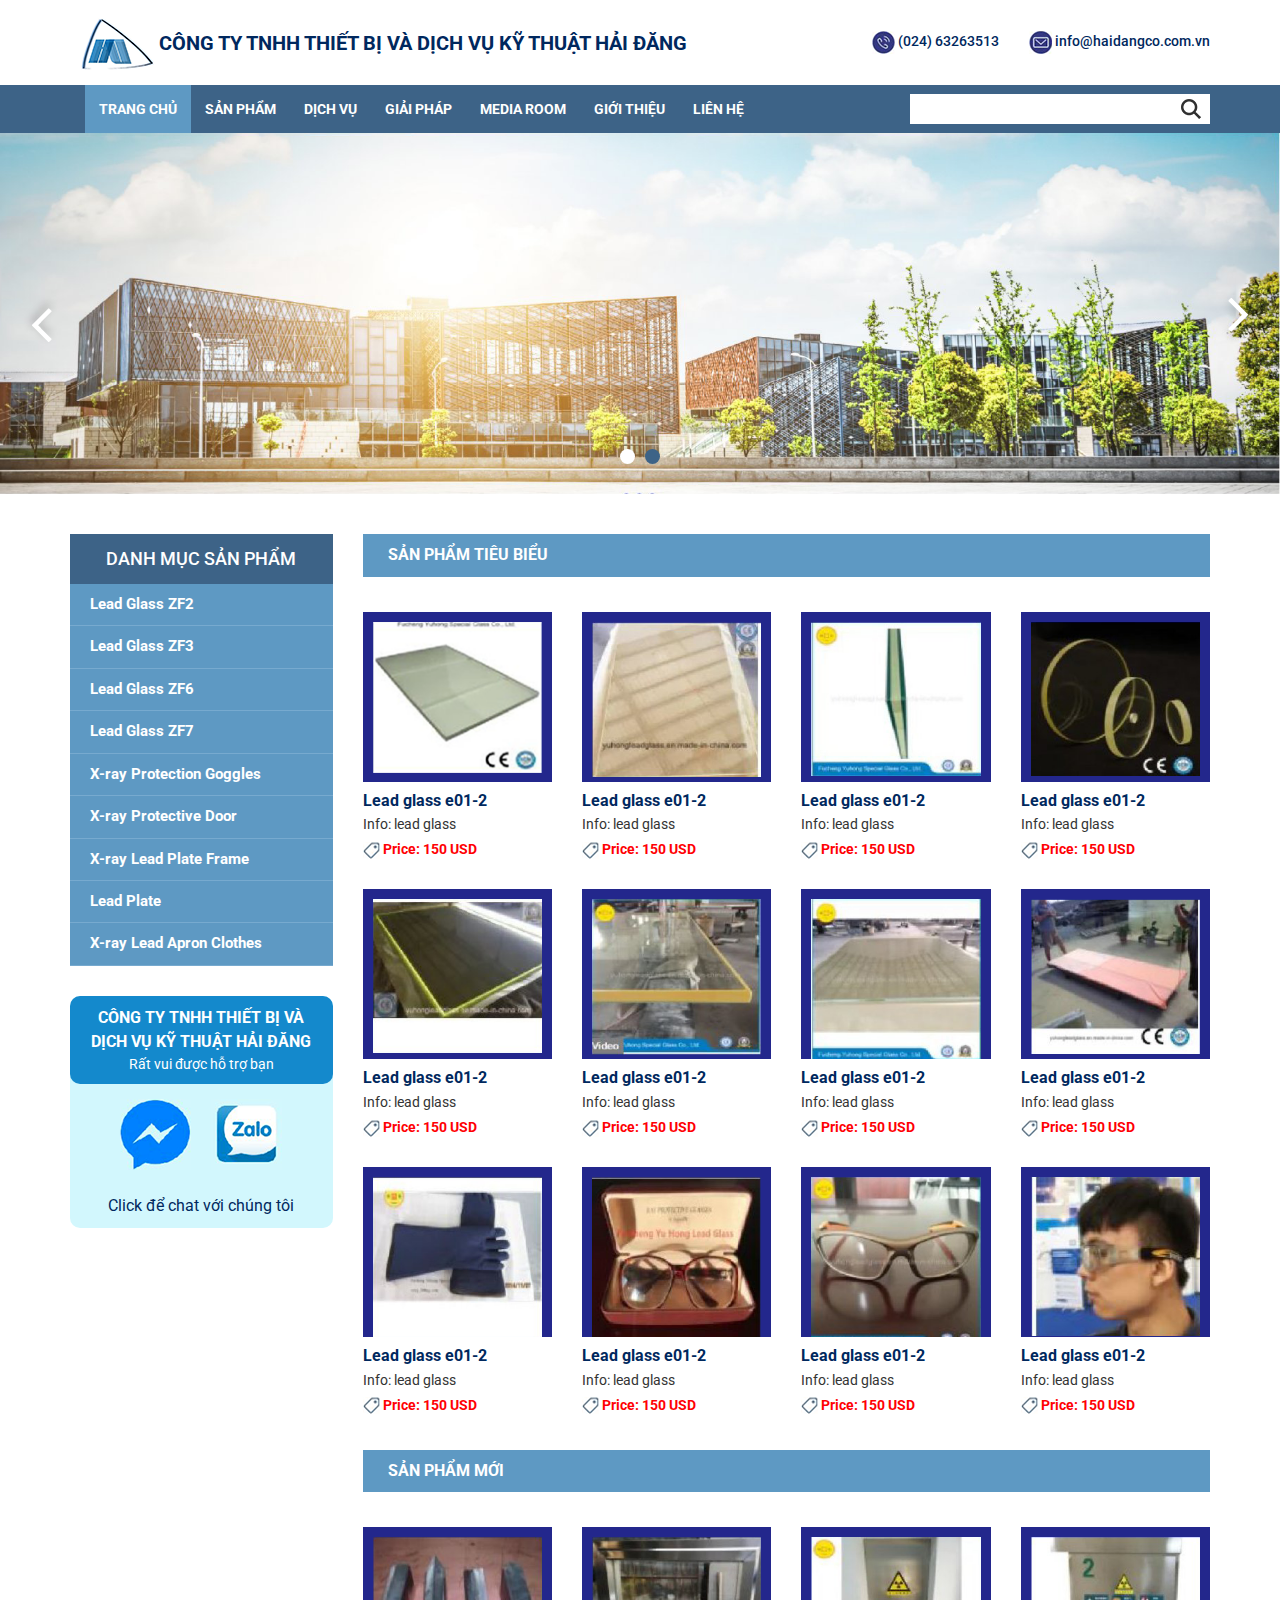
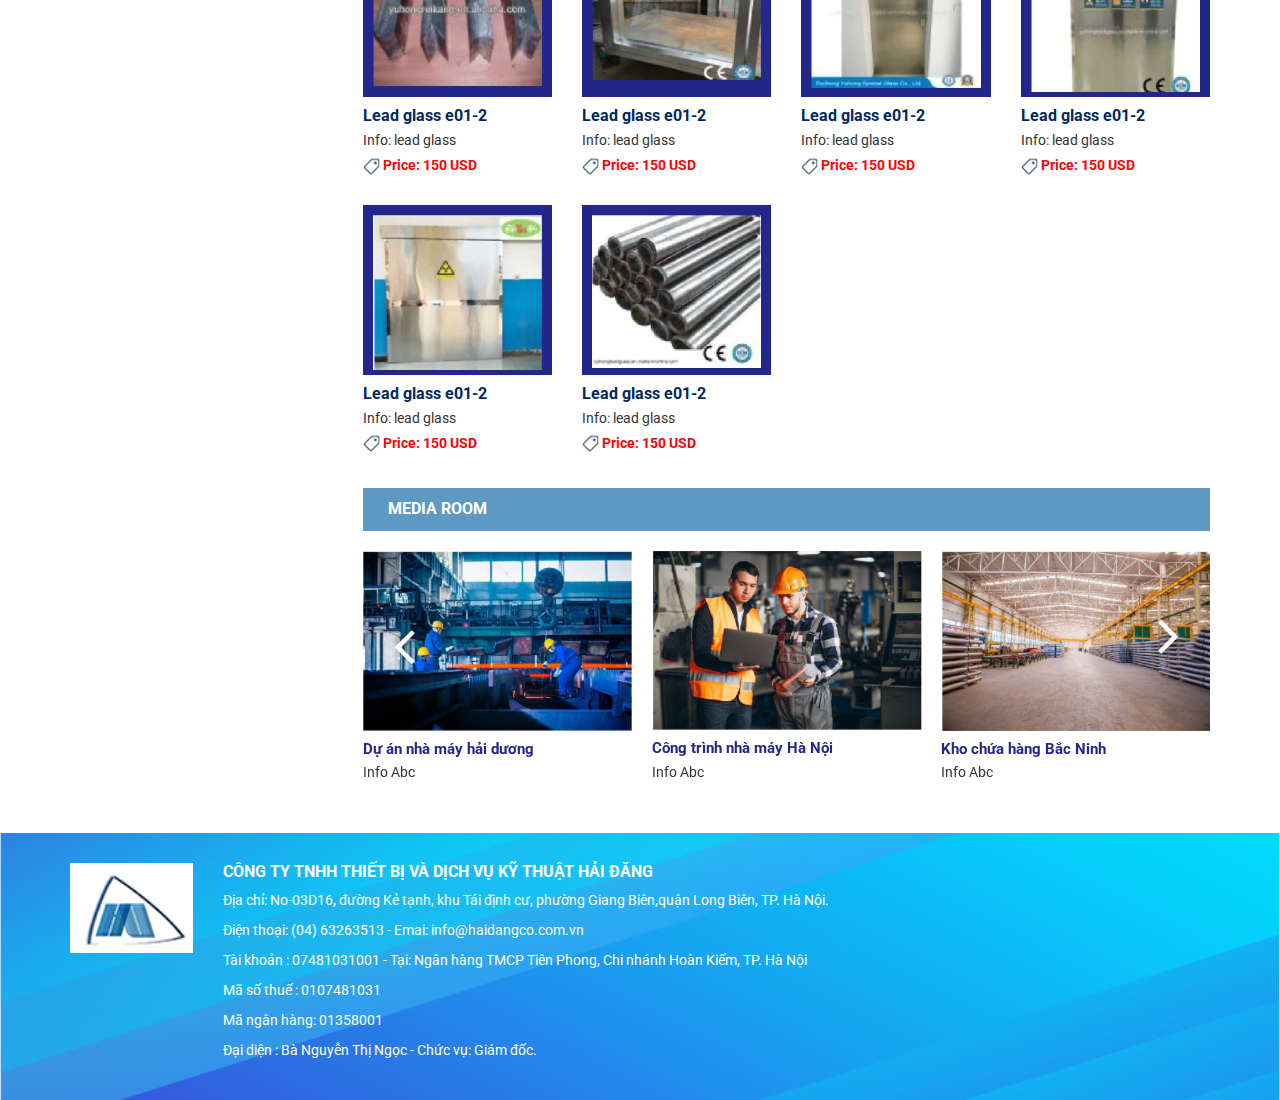
==== html HAIdang/index.html @ ae6eb59e "update" ====
﻿<!DOCTYPE html>
<html lang="en">
  <head>
    <meta charset="utf-8">
    <meta http-equiv="X-UA-Compatible" content="IE=edge">
    <meta name="viewport" content="width=device-width, initial-scale=1">
    <title>Hai dang </title>
	 <script src="js/jquery-1.11.2.min.js"></script>
    <!-- Bootstrap -->
    <link href="css/bootstrap.css" rel="stylesheet">
    <link href="https://fonts.googleapis.com/css?family=Roboto:300,400,500,700&display=swap&subset=vietnamese" rel="stylesheet">
    <link href="css/eclipse.css" rel="stylesheet">
	<link href="css/styles.css" rel="stylesheet">
    <script src="js/eclipse.js"></script>
<!-- HTML5 shim and Respond.js for IE8 support of HTML5 elements and media queries -->
    <!-- WARNING: Respond.js doesn't work if you view the page via file:// -->
    <!--[if lt IE 9]>
      <script src="https://oss.maxcdn.com/html5shiv/3.7.2/html5shiv.min.js"></script>
      <script src="https://oss.maxcdn.com/respond/1.4.2/respond.min.js"></script>
    <![endif]-->
    
  </head>
<body>
	<div class="header">
    	<div class="container">
            <div class="content_header">
                <div class="logo">
                <a href="#"><img src="images/logo.png" alt=""></a>
                <h1>Công ty TNHH thiết bị và dịch vụ kỹ thuật hải đăng</h1>
                </div>
                <div class="contact_top">
                    <div class="box_contact_top">
                        <img src="images/call.png" alt=""> (024) 63263513
                    </div>
                    <div class="box_contact_top">
                        <img src="images/email.png" alt=""> info@haidangco.com.vn
                    </div>
                </div>
            </div>
        </div>
    </div>
	<div class="main-nav">
    	<div class="container">
            <div class="content_main-nav">
                <div class="navbar-header">
                    <button type="button" class="navbar-toggle" data-toggle="collapse" data-target="#top-navbar-collapse1">
                    <span class="sr-only">Toggle navigation</span>
                    <span class="icon-bar"></span>
                    <span class="icon-bar"></span>
                    <span class="icon-bar"></span>
                  </button>
                    <div class="collapse navbar-collapse" id="top-navbar-collapse1">
                      <ul class="navbar-nav">
                        <li class="active"><a href="#">Trang chủ</a></li>
                        <li><a href="#">Sản phẩm</a></li>
                        <li><a href="#">Dịch vụ</a></li>
                        <li><a href="#">Giải pháp</a></li>
                        <li><a href="#">Media room</a></li>
                        <li><a href="#">Giới thiệu</a></li>
                        <li><a href="#">Liên hệ</a></li>
                      </ul>
    
                    </div>
                </div>
                <div class="search_box">
                    <input type="text" class="input_seach">
                    <button class="btn_search"><img src="images/search.png" alt=""></button>
                </div>
            </div>
        </div>
    </div>
    <div class="banner_top">
        <div id="eclipse8">
            <style>
                #eclipse8 .eclipse-slides {overflow: hidden; height: auto; line-height: 0;}
                #eclipse8 .eclipse-slides img {width: 100%;}
            </style>
            <div class="eclipse-slider">
                <div><img src="images/banner.png" alt=""></div>
                <div><img src="images/banner.png" alt=""></div>
            </div>
            <script>
                $('#eclipse8').eclipse({
                    adaptiveHeight: true
                });
            </script>
        </div>
    </div>
	<div class="content_body">
    	<div class="container">
        	<div class="row">
            	<div class="col-md-3 col-sm-4">
                	<div class="menu">
                    	<h3>DANH MỤC SẢN PHẨM</h3>
                        <ul>
                        	<li><a href="#">Lead Glass ZF2</a></li>
                            <li><a href="#">Lead Glass ZF3</a></li>
                            <li><a href="#">Lead Glass ZF6</a></li>
                            <li><a href="#">Lead Glass ZF7</a></li>
                            <li><a href="#">X-ray Protection Goggles</a></li>
                            <li><a href="#">X-ray Protective Door</a></li>
                            <li><a href="#">X-ray Lead Plate Frame</a></li>
                            <li><a href="#">Lead Plate</a></li>
                            <li><a href="#">X-ray Lead Apron Clothes</a></li>
                        </ul>
                    </div>
                    <div class="box_chat_support">
                    	<div class="header_chat">
                        	<h2>Công ty tnhh thiết bị và dịch vụ kỹ thuật hải đăng</h2>
                            <span>Rất vui được hỗ trợ bạn</span>
                        </div>
                        <div class="body_chat_support">
                        	<a href="#"><img src="images/mess.png" alt=""></a>
                            <a href="#"><img src="images/zalo.png" alt=""></a>
                        </div>
                        <div class="bot_chat_support">
                        	Click để chat với chúng tôi
                        </div>
                    </div>
                </div>
                <div class="col-md-9 col-sm-8">
                	<div class="list_sp">
                    	<div class="header_list">SẢN PHẨM TIÊU BIỂU</div>
                        <div class="content_list_sp">
                        	<div class="row">
                            	<div class="col-md-3 col-sm-6">
                                	<div class="box_sp">
                                        <div class="img_sp"><img src="images/img_sp.png" alt=""></div>
                                        <h3>Lead glass e01-2</h3>
                                        <p>Info: lead glass</p>
                                        <div class="price_sp"><img src="images/icon_price.png" alt=""> Price: 150 USD</div>
                                    </div>
                                </div>
                                <div class="col-md-3 col-sm-6">
                                	<div class="box_sp">
                                        <div class="img_sp"><img src="images/img_sp1.png" alt=""></div>
                                        <h3>Lead glass e01-2</h3>
                                        <p>Info: lead glass</p>
                                        <div class="price_sp"><img src="images/icon_price.png" alt=""> Price: 150 USD</div>
                                    </div>
                                </div>
                                
                                <div class="col-md-3 col-sm-6">
                                	<div class="box_sp">
                                        <div class="img_sp"><img src="images/img_sp2.png" alt=""></div>
                                        <h3>Lead glass e01-2</h3>
                                        <p>Info: lead glass</p>
                                        <div class="price_sp"><img src="images/icon_price.png" alt=""> Price: 150 USD</div>
                                    </div>
                                </div>
                                <div class="col-md-3 col-sm-6">
                                	<div class="box_sp">
                                        <div class="img_sp"><img src="images/img_sp3.png" alt=""></div>
                                        <h3>Lead glass e01-2</h3>
                                        <p>Info: lead glass</p>
                                        <div class="price_sp"><img src="images/icon_price.png" alt=""> Price: 150 USD</div>
                                    </div>
                                </div>
                                <div class="col-md-3 col-sm-6">
                                	<div class="box_sp">
                                        <div class="img_sp"><img src="images/img_sp4.png" alt=""></div>
                                        <h3>Lead glass e01-2</h3>
                                        <p>Info: lead glass</p>
                                        <div class="price_sp"><img src="images/icon_price.png" alt=""> Price: 150 USD</div>
                                    </div>
                                </div>
                                <div class="col-md-3 col-sm-6">
                                	<div class="box_sp">
                                        <div class="img_sp"><img src="images/img_sp5.png" alt=""></div>
                                        <h3>Lead glass e01-2</h3>
                                        <p>Info: lead glass</p>
                                        <div class="price_sp"><img src="images/icon_price.png" alt=""> Price: 150 USD</div>
                                    </div>
                                </div>
                                <div class="col-md-3 col-sm-6">
                                	<div class="box_sp">
                                        <div class="img_sp"><img src="images/img_sp6.png" alt=""></div>
                                        <h3>Lead glass e01-2</h3>
                                        <p>Info: lead glass</p>
                                        <div class="price_sp"><img src="images/icon_price.png" alt=""> Price: 150 USD</div>
                                    </div>
                                </div>
                                <div class="col-md-3 col-sm-6">
                                	<div class="box_sp">
                                        <div class="img_sp"><img src="images/img_sp7.png" alt=""></div>
                                        <h3>Lead glass e01-2</h3>
                                        <p>Info: lead glass</p>
                                        <div class="price_sp"><img src="images/icon_price.png" alt=""> Price: 150 USD</div>
                                    </div>
                                </div>
                                <div class="col-md-3 col-sm-6">
                                	<div class="box_sp">
                                        <div class="img_sp"><img src="images/img_sp8.png" alt=""></div>
                                        <h3>Lead glass e01-2</h3>
                                        <p>Info: lead glass</p>
                                        <div class="price_sp"><img src="images/icon_price.png" alt=""> Price: 150 USD</div>
                                    </div>
                                </div>
                                <div class="col-md-3 col-sm-6">
                                	<div class="box_sp">
                                        <div class="img_sp"><img src="images/img_sp9.png" alt=""></div>
                                        <h3>Lead glass e01-2</h3>
                                        <p>Info: lead glass</p>
                                        <div class="price_sp"><img src="images/icon_price.png" alt=""> Price: 150 USD</div>
                                    </div>
                                </div>
                                <div class="col-md-3 col-sm-6">
                                	<div class="box_sp">
                                        <div class="img_sp"><img src="images/img_sp10.png" alt=""></div>
                                        <h3>Lead glass e01-2</h3>
                                        <p>Info: lead glass</p>
                                        <div class="price_sp"><img src="images/icon_price.png" alt=""> Price: 150 USD</div>
                                    </div>
                                </div>
                                <div class="col-md-3 col-sm-6">
                                	<div class="box_sp">
                                        <div class="img_sp"><img src="images/img_sp11.png" alt=""></div>
                                        <h3>Lead glass e01-2</h3>
                                        <p>Info: lead glass</p>
                                        <div class="price_sp"><img src="images/icon_price.png" alt=""> Price: 150 USD</div>
                                    </div>
                                </div>
                            </div>
                        	
                        </div>
                    </div>
                    <div class="list_sp">
                        <div class="header_list">SẢN PHẨM MỚI</div>
                        <div class="content_list_sp">
                        	<div class="row">
                                <div class="col-md-3 col-sm-6">
                                	<div class="box_sp">
                                        <div class="img_sp"><img src="images/img_sp12.png" alt=""></div>
                                        <h3>Lead glass e01-2</h3>
                                        <p>Info: lead glass</p>
                                        <div class="price_sp"><img src="images/icon_price.png" alt=""> Price: 150 USD</div>
                                    </div>
                                </div>
                                <div class="col-md-3 col-sm-6">
                                	<div class="box_sp">
                                        <div class="img_sp"><img src="images/img_sp13.png" alt=""></div>
                                        <h3>Lead glass e01-2</h3>
                                        <p>Info: lead glass</p>
                                        <div class="price_sp"><img src="images/icon_price.png" alt=""> Price: 150 USD</div>
                                    </div>
                                </div>
                                <div class="col-md-3 col-sm-6">
                                	<div class="box_sp">
                                        <div class="img_sp"><img src="images/img_sp14.png" alt=""></div>
                                        <h3>Lead glass e01-2</h3>
                                        <p>Info: lead glass</p>
                                        <div class="price_sp"><img src="images/icon_price.png" alt=""> Price: 150 USD</div>
                                    </div>
                                </div>
                                <div class="col-md-3 col-sm-6">
                                	<div class="box_sp">
                                        <div class="img_sp"><img src="images/img_sp15.png" alt=""></div>
                                        <h3>Lead glass e01-2</h3>
                                        <p>Info: lead glass</p>
                                        <div class="price_sp"><img src="images/icon_price.png" alt=""> Price: 150 USD</div>
                                    </div>
                                </div>
                                <div class="col-md-3 col-sm-6">
                                	<div class="box_sp">
                                        <div class="img_sp"><img src="images/img_sp16.png" alt=""></div>
                                        <h3>Lead glass e01-2</h3>
                                        <p>Info: lead glass</p>
                                        <div class="price_sp"><img src="images/icon_price.png" alt=""> Price: 150 USD</div>
                                    </div>
                                </div>
                                <div class="col-md-3 col-sm-6">
                                	<div class="box_sp">
                                        <div class="img_sp"><img src="images/img_sp17.png" alt=""></div>
                                        <h3>Lead glass e01-2</h3>
                                        <p>Info: lead glass</p>
                                        <div class="price_sp"><img src="images/icon_price.png" alt=""> Price: 150 USD</div>
                                    </div>
                                </div>
                            </div>
                        	
                        </div>
                    </div>
                    <div class="media-room">
                        <div class="header_list">MEDIA ROOM</div>
                        <div class="box_slider">
                            <div id="eclipse4">
                                <div class="eclipse-slider">
                                    <div class="box_dv">
                                        <img src="images/im_services.png" alt="">
                                        <div class="txt_dv">
                                            <h3>Dự án nhà máy hải dương</h3>
                                            <p>Info Abc</p>
                                        </div>
                                    </div>
                                    <div class="box_dv">
                                        <img src="images/im_services1.png" alt="">
                                        <div class="txt_dv">
                                            <h3>Công trình nhà máy Hà Nội</h3>
                                            <p>Info Abc</p>
                                        </div>
                                    </div>
                                    <div class="box_dv">
                                        <img src="images/im_services2.png" alt="">
                                        <div class="txt_dv">
                                            <h3>Kho chứa hàng Bắc Ninh</h3>
                                            <p>Info Abc</p>
                                        </div>
                                    </div>
                                    <div class="box_dv">
                                        <img src="images/im_services1.png" alt="">
                                        <div class="txt_dv">
                                            <h3>Dự án nhà máy hải dương</h3>
                                            <p>Info Abc</p>
                                        </div>
                                    </div>
                                    <div class="box_dv">
                                        <img src="images/im_services2.png" alt="">
                                        <div class="txt_dv">
                                            <h3>Dự án nhà máy hải dương</h3>
                                            <p>Info Abc</p>
                                        </div>
                                    </div>
                                </div>
                                
                            </div>
                        </div>
                    </div>
                </div>
            </div>
        </div>
    </div>
    <div class="footer">
        <div class="container">
            <div class="content_footer">
                <a href=""><img src="images/logo.png" alt="" height="90"></a>
                <div class="txt_footer">
                    <h3>CÔNG TY TNHH THIẾT BỊ VÀ DỊCH VỤ KỸ THUẬT HẢI ĐĂNG</h3>
                    <p>Địa chỉ: No-03D16, đường Kẻ tạnh, khu Tái định cư, phường Giang Biên,quận Long Biên, TP. Hà Nội.</p>
                    <p>Điện thoại: (04) 63263513 - Emai: info@haidangco.com.vn</p>
                    <p>Tài khoản : 07481031001 - Tại: Ngân hàng TMCP Tiên Phong, Chi nhánh Hoàn Kiếm, TP. Hà Nội</p>
                    <p>Mã số thuế : 0107481031</p>
                    <p>Mã ngân hàng: 01358001</p>
                    <p>Đại diện : Bà Nguyễn Thị Ngọc - Chức vụ: Giám đốc.</p>
                </div>
            </div>
        </div>
    </div>
    
<!-- jQuery (necessary for Bootstrap's JavaScript plugins) -->

<!-- Include all compiled plugins (below), or include individual files as needed -->
<script src="js/bootstrap.min.js"></script>
<script src="js/writerJS.js"></script>

</body>
</html>
---- html HAIdang/css/eclipse.css ----
@charset "utf-8";

.eclipse-wrapper {position: relative;}
.eclipse-wrapper button {border: none; -webkit-appearance: none; appearance: none; cursor: pointer;}

.eclipse-hide {display: none !important;}

.eclipse-slider {transition: all 500ms;}
.eclipse-slides { z-index: 1;}
.eclipse-slides img {max-width: 100%;}
.eclipse-active {z-index: 10;}

.eclipse-clone {z-index: 0 !important;}

.eclipse-arrow {display: block; position: absolute; top: 50%; z-index: 11; width: 21px; height: 35px; margin: -18px 0 0; background: url(images/arrow.png) 0 0 no-repeat; text-indent: -9999px; border: none; -webkit-appearance: none; appearance: none; cursor: pointer;}
.eclipse-arrow.eclipse-prev {left: 20px; transform: rotate(180deg);}
.eclipse-arrow.eclipse-next {right: 20px;}

.eclipse-controls {position: absolute; left: 50%; bottom: 30px; z-index: 11; line-height: 0; transform: translateX(-50%);}

.eclipse-paging {float: left;}
.eclipse-paging-button {width: 15px; height: 15px; margin: 0 0 0 10px; background: #3d6387; border-radius: 50%; text-indent: -9999em;}
.eclipse-paging-button:first-child {margin-left: 0;}
.eclipse-paging-active {background: #fff;}

.eclipse-auto-play {display: block; float: left; width: 25px; height: 25px; margin: 0 0 0 10px; background: url(images/play.png) 0 0 no-repeat; text-indent: -9999em;}
.eclipse-auto-stop {display: block; float: left; width: 25px; height: 25px; margin: 0 0 0 10px; background: url(images/stop.png) 0 0 no-repeat; text-indent: -9999em;}
---- html HAIdang/css/styles.css ----
ul{
	padding:0;
}
body{
	font-size:14px;
	font-family: 'Roboto', sans-serif;
}
img{
	max-width: 100%;
}
.container{
	position:relative;
	
}
.main-nav{
	background:#3d6387;
}
.header{
	padding:10px 0;
}
.content_header{
	display:flex;
	justify-content:space-between;
}
.logo{
	display:flex;
	justify-content:flex-start;
	align-items:center;
}
.logo h1{
	margin:0;
	color:#00285e;
	font-size:20px;
	text-transform:uppercase;
	font-weight:700;
}
.contact_top{
	display:flex;
	justify-content:flex-end;
	align-items:center;
}
.box_contact_top{
	margin-left:30px;
	font-weight:500;
	color:#00285e;
}
.main-nav li{
	list-style:none;
}
.main-nav li a,.main-nav li a:hover{
	padding:14px;
	color:#fff;
	display:block;
	font-weight:bold;
	font-size:14px;
	text-transform:uppercase;
	text-decoration:none;
}
.main-nav li.active a{
	background-color:#5e99c3;
}
.content_main-nav{
	display:flex;
	justify-content:space-between;
	align-items:center;
	position:relative;
}
.search_box{
	position:relative;
}
.input_seach{
	border:none;
	width:300px;
	height:30px;
}
.btn_search{
	border:none;
	background:none;
	position:absolute;
	right:3px;
	top:3px;
}
.content_body{
	margin-top:40px;
}
.menu h3{
	margin:0;
	height:50px;
	text-align:center;
	background-color:#3d6387;
	color:#fff;
	font-size:18px;
	line-height:50px;
}
.menu{
	background-color:#5e99c3;
}
.menu li{
	list-style:none;
}
.menu li a{
	padding:10px;
	border-bottom:1px solid #77aacf;
	display:block;
	color:#fff;
	font-weight:bold;
	font-size:15px;
	padding-left:20px;
}
.box_chat_support{
	background-color:#d2f7fd;
	border-radius:10px;
}
.header_chat{
	border-radius:10px;
	background-color:#1489cc;
	text-align:center;
	padding:10px;
	color:#fff;
}
.header_chat h2{
	font-size:16px;
	font-weight:bold;
	text-transform:uppercase;
	margin:0;
	line-height:24px;
}
.box_chat_support{
	margin-top:30px;
}
.body_chat_support{
	display:flex;
	justify-content:center;
}
.body_chat_support a{
	padding:15px 10px;
}
.bot_chat_support{
	text-align:center;
	color:#00285e;
	font-size:16px;
	padding:10px;
}
.header_list{
	padding:10px;
	color:#fff;
	background-color:#5e99c3;
	font-size:16px;
	padding-left:25px;
	font-weight:bold;
}
.box_sp{
	padding:15px 0;
}
.img_sp{
	background-color:#23278c;
	padding:10px;
	height: 170px;
	overflow: hidden;
}
.box_sp h3{
	font-size:16px;
	font-weight:bold;
	color:#00285e;
	margin-top:10px;
	margin-bottom:5px;
}
.box_sp p{
	margin-bottom:5px;
}
.price_sp{
	color:rgba(255,0,4,1.00);
	font-weight:bold;
}
.eclipse-prev, .eclipse-next{
    background: url(../images/arrow_banner.png) no-repeat;
    width: 38px;
    height: 48px;
}
.content_list_sp{
	padding: 20px 0;
}
.box_slider{
	margin-top: 20px;
}
.box_slider .eclipse-controls{
	display: none;
}
.box_slider .eclipse-prev,.box_slider .eclipse-next{
	top: 85px;
}
.txt_dv h3{
	font-weight: bold;
	font-size: 15px;
	margin-top: 10px;
	margin-bottom: 5px;
	color: #23278c;
}
.txt_footer{
	color: #fff;
}
.txt_footer h3{
	font-weight: bold;
	font-size: 16px;
	margin-top: 0;
	text-transform: uppercase;;
}
.footer{
	background-image:url(../images/bg_footer.png);
	background-size:100%;
	padding: 30px 0;
	margin-top: 40px;
}
@media only screen and (min-width: 768px){
	.content_footer{
		display: flex;
		justify-content: flex-start;
	}
	.txt_footer{
		margin-left: 30px;
	}	

}
@media only screen and (max-width: 767px) {
	.list_sp{
		margin-top: 20px;
	}
	.main-nav li a,.main-nav li a:hover{
		color:#000;
	}
	.main-nav li.active a{
		color:#fff;
	}
	.navbar-collapse{
		position:absolute;
		width:100%;
		top:50px;
		background-color:#f5f5f5;
	}
	.navbar-toggle .icon-bar{
		background:#fff;
	}
	.content_header{
		display:block;
	}
	.logo a img{
		height:50px;
	}
	.logo h1{
		font-size:15px;
	}
	.contact_top{
		justify-content:space-between;
		margin-top:15px;
	}
	.box_contact_top{
		margin-left:0;
	}
}
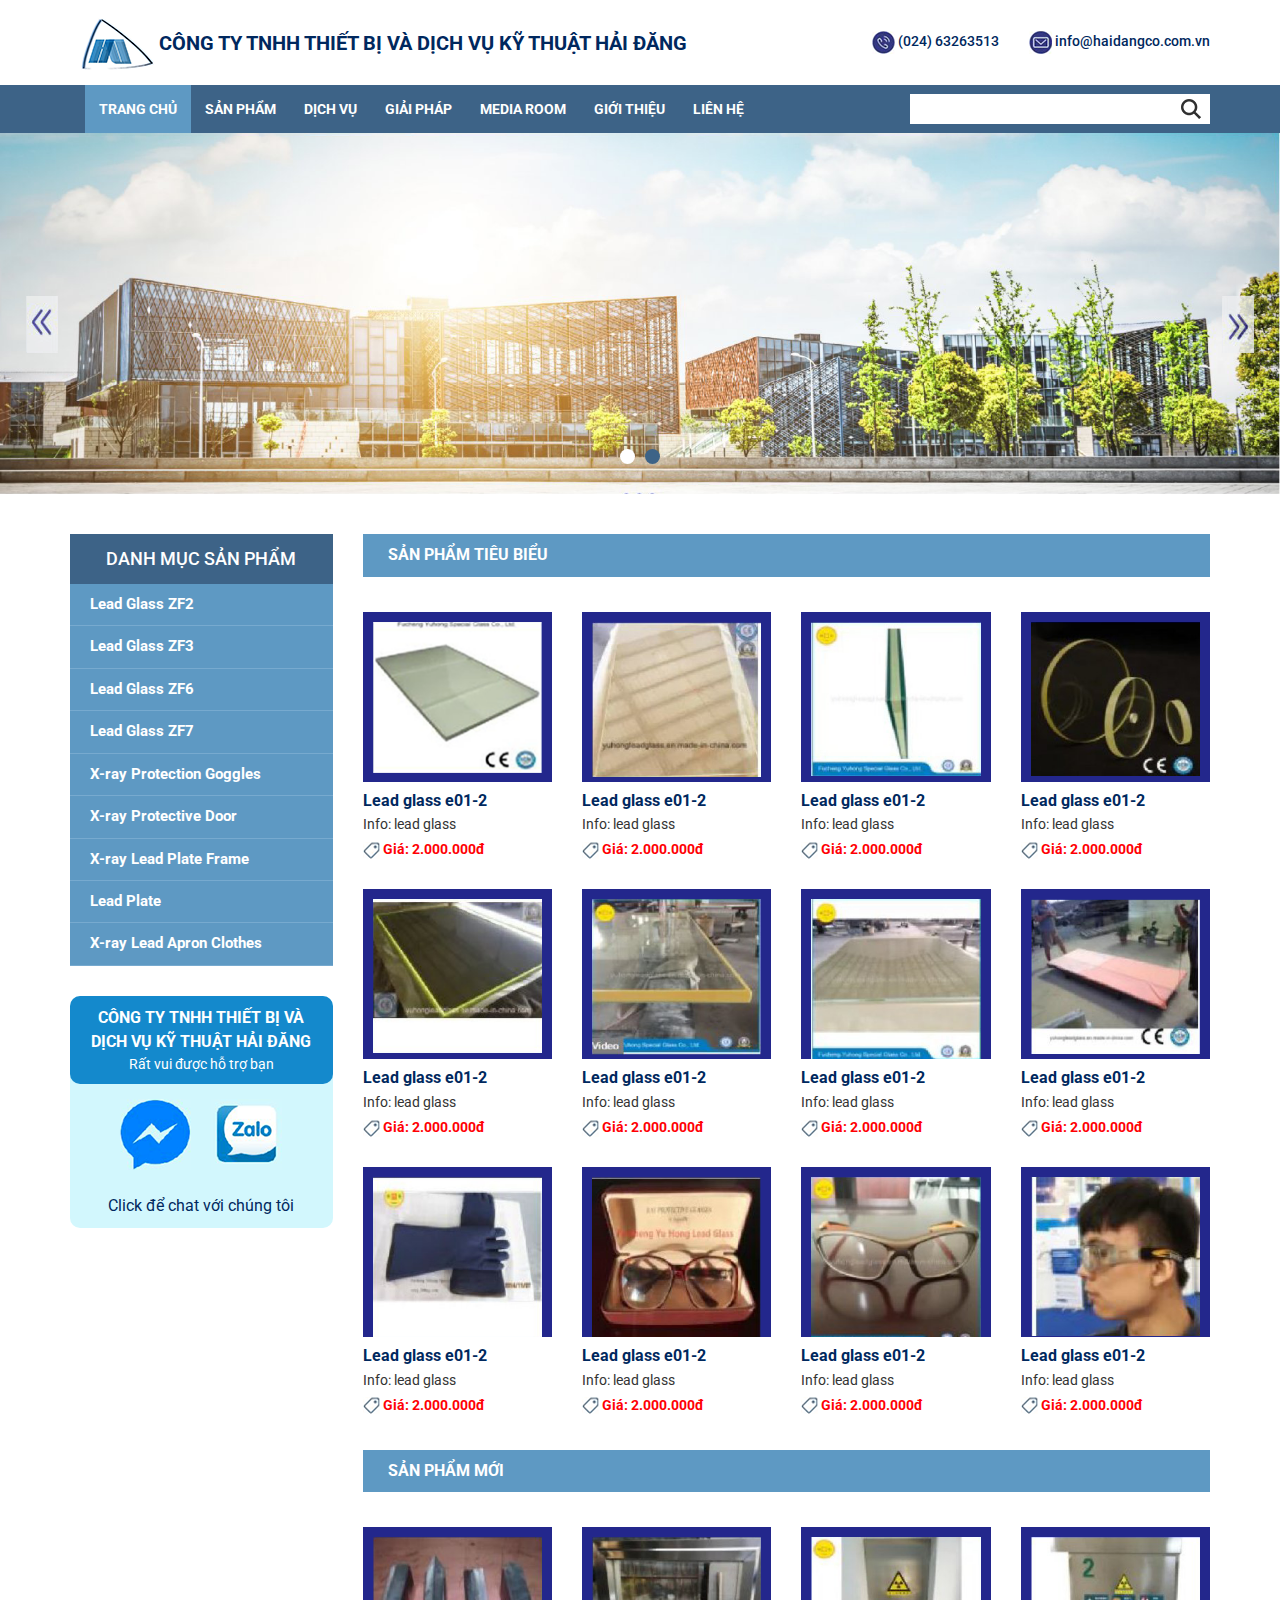
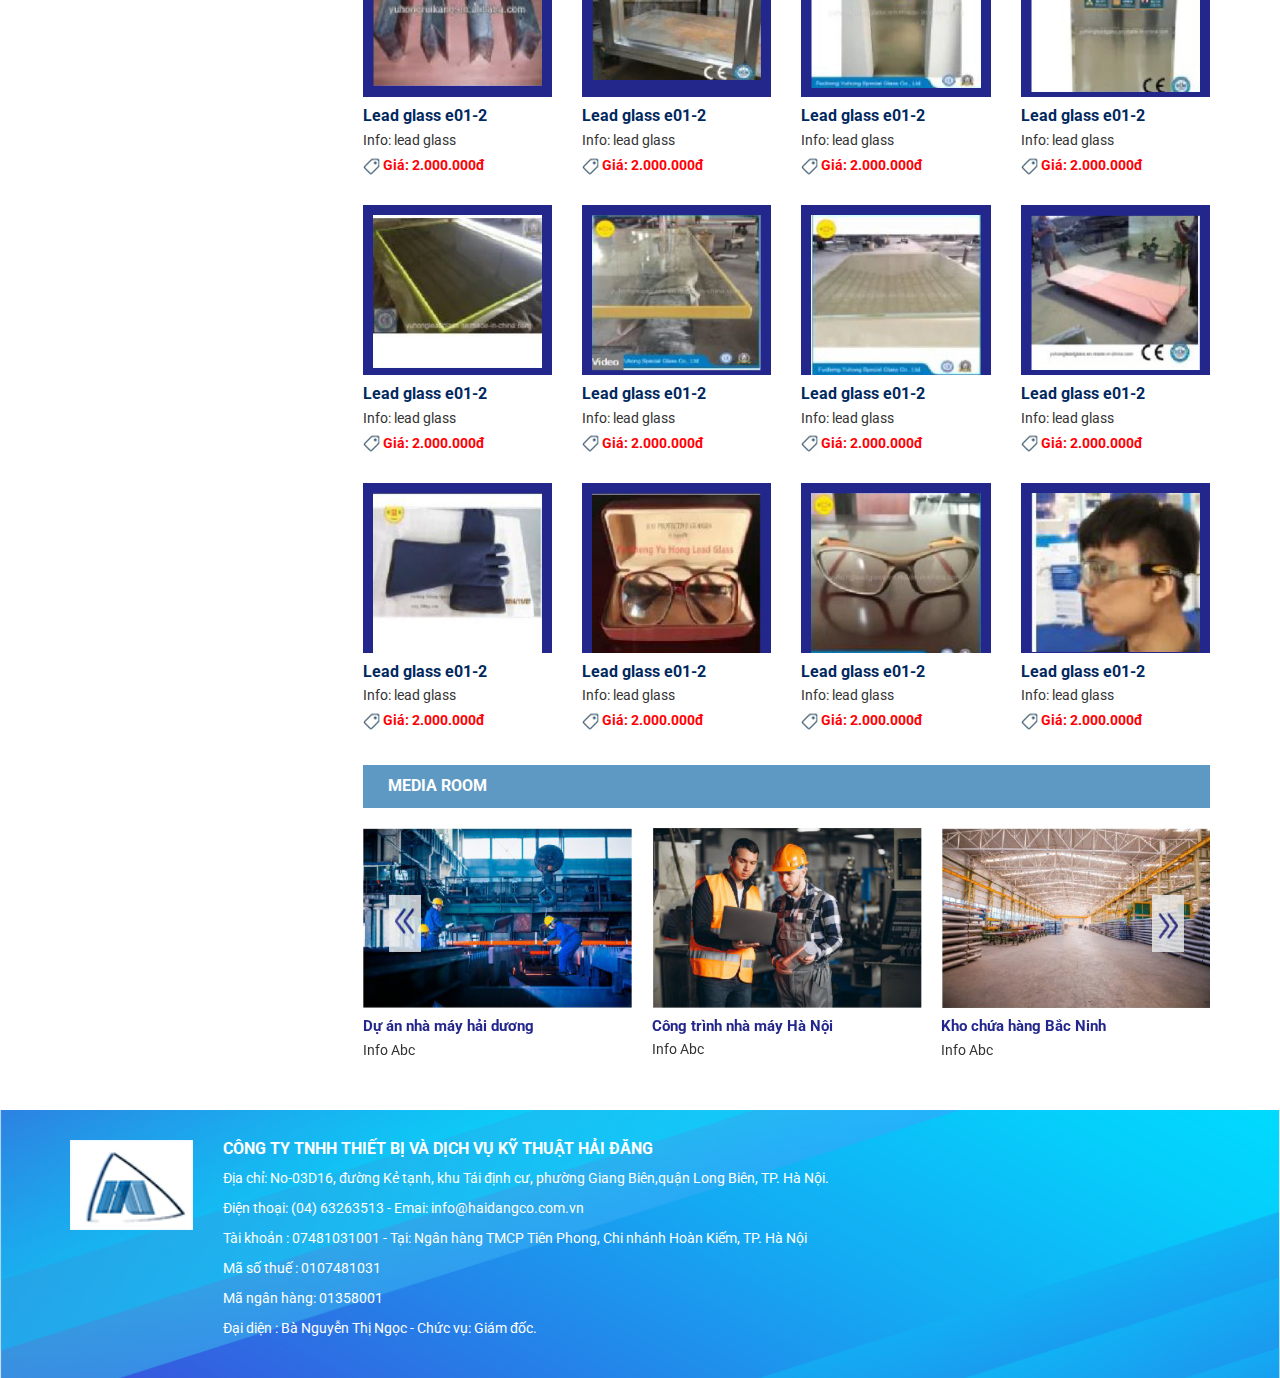
==== commit 7a25028e: "update" ====
--- a/html HAIdang/index.html
+++ b/html HAIdang/index.html
@@ -128,7 +128,7 @@
                                         <div class="img_sp"><img src="images/img_sp.png" alt=""></div>
                                         <h3>Lead glass e01-2</h3>
                                         <p>Info: lead glass</p>
-                                        <div class="price_sp"><img src="images/icon_price.png" alt=""> Price: 150 USD</div>
+                                        <div class="price_sp"><img src="images/icon_price.png" alt=""> Giá: 2.000.000đ</div>
                                     </div>
                                 </div>
                                 <div class="col-md-3 col-sm-6">
@@ -136,7 +136,7 @@
                                         <div class="img_sp"><img src="images/img_sp1.png" alt=""></div>
                                         <h3>Lead glass e01-2</h3>
                                         <p>Info: lead glass</p>
-                                        <div class="price_sp"><img src="images/icon_price.png" alt=""> Price: 150 USD</div>
+                                        <div class="price_sp"><img src="images/icon_price.png" alt=""> Giá: 2.000.000đ</div>
                                     </div>
                                 </div>
                                 
@@ -145,7 +145,7 @@
                                         <div class="img_sp"><img src="images/img_sp2.png" alt=""></div>
                                         <h3>Lead glass e01-2</h3>
                                         <p>Info: lead glass</p>
-                                        <div class="price_sp"><img src="images/icon_price.png" alt=""> Price: 150 USD</div>
+                                        <div class="price_sp"><img src="images/icon_price.png" alt=""> Giá: 2.000.000đ</div>
                                     </div>
                                 </div>
                                 <div class="col-md-3 col-sm-6">
@@ -153,7 +153,7 @@
                                         <div class="img_sp"><img src="images/img_sp3.png" alt=""></div>
                                         <h3>Lead glass e01-2</h3>
                                         <p>Info: lead glass</p>
-                                        <div class="price_sp"><img src="images/icon_price.png" alt=""> Price: 150 USD</div>
+                                        <div class="price_sp"><img src="images/icon_price.png" alt=""> Giá: 2.000.000đ</div>
                                     </div>
                                 </div>
                                 <div class="col-md-3 col-sm-6">
@@ -161,7 +161,7 @@
                                         <div class="img_sp"><img src="images/img_sp4.png" alt=""></div>
                                         <h3>Lead glass e01-2</h3>
                                         <p>Info: lead glass</p>
-                                        <div class="price_sp"><img src="images/icon_price.png" alt=""> Price: 150 USD</div>
+                                        <div class="price_sp"><img src="images/icon_price.png" alt=""> Giá: 2.000.000đ</div>
                                     </div>
                                 </div>
                                 <div class="col-md-3 col-sm-6">
@@ -169,7 +169,7 @@
                                         <div class="img_sp"><img src="images/img_sp5.png" alt=""></div>
                                         <h3>Lead glass e01-2</h3>
                                         <p>Info: lead glass</p>
-                                        <div class="price_sp"><img src="images/icon_price.png" alt=""> Price: 150 USD</div>
+                                        <div class="price_sp"><img src="images/icon_price.png" alt=""> Giá: 2.000.000đ</div>
                                     </div>
                                 </div>
                                 <div class="col-md-3 col-sm-6">
@@ -177,7 +177,7 @@
                                         <div class="img_sp"><img src="images/img_sp6.png" alt=""></div>
                                         <h3>Lead glass e01-2</h3>
                                         <p>Info: lead glass</p>
-                                        <div class="price_sp"><img src="images/icon_price.png" alt=""> Price: 150 USD</div>
+                                        <div class="price_sp"><img src="images/icon_price.png" alt=""> Giá: 2.000.000đ</div>
                                     </div>
                                 </div>
                                 <div class="col-md-3 col-sm-6">
@@ -185,7 +185,7 @@
                                         <div class="img_sp"><img src="images/img_sp7.png" alt=""></div>
                                         <h3>Lead glass e01-2</h3>
                                         <p>Info: lead glass</p>
-                                        <div class="price_sp"><img src="images/icon_price.png" alt=""> Price: 150 USD</div>
+                                        <div class="price_sp"><img src="images/icon_price.png" alt=""> Giá: 2.000.000đ</div>
                                     </div>
                                 </div>
                                 <div class="col-md-3 col-sm-6">
@@ -193,7 +193,7 @@
                                         <div class="img_sp"><img src="images/img_sp8.png" alt=""></div>
                                         <h3>Lead glass e01-2</h3>
                                         <p>Info: lead glass</p>
-                                        <div class="price_sp"><img src="images/icon_price.png" alt=""> Price: 150 USD</div>
+                                        <div class="price_sp"><img src="images/icon_price.png" alt=""> Giá: 2.000.000đ</div>
                                     </div>
                                 </div>
                                 <div class="col-md-3 col-sm-6">
@@ -201,7 +201,7 @@
                                         <div class="img_sp"><img src="images/img_sp9.png" alt=""></div>
                                         <h3>Lead glass e01-2</h3>
                                         <p>Info: lead glass</p>
-                                        <div class="price_sp"><img src="images/icon_price.png" alt=""> Price: 150 USD</div>
+                                        <div class="price_sp"><img src="images/icon_price.png" alt=""> Giá: 2.000.000đ</div>
                                     </div>
                                 </div>
                                 <div class="col-md-3 col-sm-6">
@@ -209,7 +209,7 @@
                                         <div class="img_sp"><img src="images/img_sp10.png" alt=""></div>
                                         <h3>Lead glass e01-2</h3>
                                         <p>Info: lead glass</p>
-                                        <div class="price_sp"><img src="images/icon_price.png" alt=""> Price: 150 USD</div>
+                                        <div class="price_sp"><img src="images/icon_price.png" alt=""> Giá: 2.000.000đ</div>
                                     </div>
                                 </div>
                                 <div class="col-md-3 col-sm-6">
@@ -217,7 +217,7 @@
                                         <div class="img_sp"><img src="images/img_sp11.png" alt=""></div>
                                         <h3>Lead glass e01-2</h3>
                                         <p>Info: lead glass</p>
-                                        <div class="price_sp"><img src="images/icon_price.png" alt=""> Price: 150 USD</div>
+                                        <div class="price_sp"><img src="images/icon_price.png" alt=""> Giá: 2.000.000đ</div>
                                     </div>
                                 </div>
                             </div>
@@ -233,7 +233,7 @@
                                         <div class="img_sp"><img src="images/img_sp12.png" alt=""></div>
                                         <h3>Lead glass e01-2</h3>
                                         <p>Info: lead glass</p>
-                                        <div class="price_sp"><img src="images/icon_price.png" alt=""> Price: 150 USD</div>
+                                        <div class="price_sp"><img src="images/icon_price.png" alt=""> Giá: 2.000.000đ</div>
                                     </div>
                                 </div>
                                 <div class="col-md-3 col-sm-6">
@@ -241,7 +241,7 @@
                                         <div class="img_sp"><img src="images/img_sp13.png" alt=""></div>
                                         <h3>Lead glass e01-2</h3>
                                         <p>Info: lead glass</p>
-                                        <div class="price_sp"><img src="images/icon_price.png" alt=""> Price: 150 USD</div>
+                                        <div class="price_sp"><img src="images/icon_price.png" alt=""> Giá: 2.000.000đ</div>
                                     </div>
                                 </div>
                                 <div class="col-md-3 col-sm-6">
@@ -249,7 +249,7 @@
                                         <div class="img_sp"><img src="images/img_sp14.png" alt=""></div>
                                         <h3>Lead glass e01-2</h3>
                                         <p>Info: lead glass</p>
-                                        <div class="price_sp"><img src="images/icon_price.png" alt=""> Price: 150 USD</div>
+                                        <div class="price_sp"><img src="images/icon_price.png" alt=""> Giá: 2.000.000đ</div>
                                     </div>
                                 </div>
                                 <div class="col-md-3 col-sm-6">
@@ -257,23 +257,71 @@
                                         <div class="img_sp"><img src="images/img_sp15.png" alt=""></div>
                                         <h3>Lead glass e01-2</h3>
                                         <p>Info: lead glass</p>
-                                        <div class="price_sp"><img src="images/icon_price.png" alt=""> Price: 150 USD</div>
-                                    </div>
-                                </div>
-                                <div class="col-md-3 col-sm-6">
-                                	<div class="box_sp">
-                                        <div class="img_sp"><img src="images/img_sp16.png" alt=""></div>
-                                        <h3>Lead glass e01-2</h3>
-                                        <p>Info: lead glass</p>
-                                        <div class="price_sp"><img src="images/icon_price.png" alt=""> Price: 150 USD</div>
-                                    </div>
-                                </div>
-                                <div class="col-md-3 col-sm-6">
-                                	<div class="box_sp">
-                                        <div class="img_sp"><img src="images/img_sp17.png" alt=""></div>
-                                        <h3>Lead glass e01-2</h3>
-                                        <p>Info: lead glass</p>
-                                        <div class="price_sp"><img src="images/icon_price.png" alt=""> Price: 150 USD</div>
+                                        <div class="price_sp"><img src="images/icon_price.png" alt=""> Giá: 2.000.000đ</div>
+                                    </div>
+                                </div>
+                                <div class="col-md-3 col-sm-6">
+                                	<div class="box_sp">
+                                        <div class="img_sp"><img src="images/img_sp4.png" alt=""></div>
+                                        <h3>Lead glass e01-2</h3>
+                                        <p>Info: lead glass</p>
+                                        <div class="price_sp"><img src="images/icon_price.png" alt=""> Giá: 2.000.000đ</div>
+                                    </div>
+                                </div>
+                                <div class="col-md-3 col-sm-6">
+                                	<div class="box_sp">
+                                        <div class="img_sp"><img src="images/img_sp5.png" alt=""></div>
+                                        <h3>Lead glass e01-2</h3>
+                                        <p>Info: lead glass</p>
+                                        <div class="price_sp"><img src="images/icon_price.png" alt=""> Giá: 2.000.000đ</div>
+                                    </div>
+                                </div>
+                                <div class="col-md-3 col-sm-6">
+                                	<div class="box_sp">
+                                        <div class="img_sp"><img src="images/img_sp6.png" alt=""></div>
+                                        <h3>Lead glass e01-2</h3>
+                                        <p>Info: lead glass</p>
+                                        <div class="price_sp"><img src="images/icon_price.png" alt=""> Giá: 2.000.000đ</div>
+                                    </div>
+                                </div>
+                                <div class="col-md-3 col-sm-6">
+                                	<div class="box_sp">
+                                        <div class="img_sp"><img src="images/img_sp7.png" alt=""></div>
+                                        <h3>Lead glass e01-2</h3>
+                                        <p>Info: lead glass</p>
+                                        <div class="price_sp"><img src="images/icon_price.png" alt=""> Giá: 2.000.000đ</div>
+                                    </div>
+                                </div>
+                                <div class="col-md-3 col-sm-6">
+                                	<div class="box_sp">
+                                        <div class="img_sp"><img src="images/img_sp8.png" alt=""></div>
+                                        <h3>Lead glass e01-2</h3>
+                                        <p>Info: lead glass</p>
+                                        <div class="price_sp"><img src="images/icon_price.png" alt=""> Giá: 2.000.000đ</div>
+                                    </div>
+                                </div>
+                                <div class="col-md-3 col-sm-6">
+                                	<div class="box_sp">
+                                        <div class="img_sp"><img src="images/img_sp9.png" alt=""></div>
+                                        <h3>Lead glass e01-2</h3>
+                                        <p>Info: lead glass</p>
+                                        <div class="price_sp"><img src="images/icon_price.png" alt=""> Giá: 2.000.000đ</div>
+                                    </div>
+                                </div>
+                                <div class="col-md-3 col-sm-6">
+                                	<div class="box_sp">
+                                        <div class="img_sp"><img src="images/img_sp10.png" alt=""></div>
+                                        <h3>Lead glass e01-2</h3>
+                                        <p>Info: lead glass</p>
+                                        <div class="price_sp"><img src="images/icon_price.png" alt=""> Giá: 2.000.000đ</div>
+                                    </div>
+                                </div>
+                                <div class="col-md-3 col-sm-6">
+                                	<div class="box_sp">
+                                        <div class="img_sp"><img src="images/img_sp11.png" alt=""></div>
+                                        <h3>Lead glass e01-2</h3>
+                                        <p>Info: lead glass</p>
+                                        <div class="price_sp"><img src="images/icon_price.png" alt=""> Giá: 2.000.000đ</div>
                                     </div>
                                 </div>
                             </div>
--- a/html HAIdang/css/styles.css
+++ b/html HAIdang/css/styles.css
@@ -176,7 +176,7 @@
 .eclipse-prev, .eclipse-next{
     background: url(../images/arrow_banner.png) no-repeat;
     width: 38px;
-    height: 48px;
+    height: 57px;
 }
 .content_list_sp{
 	padding: 20px 0;
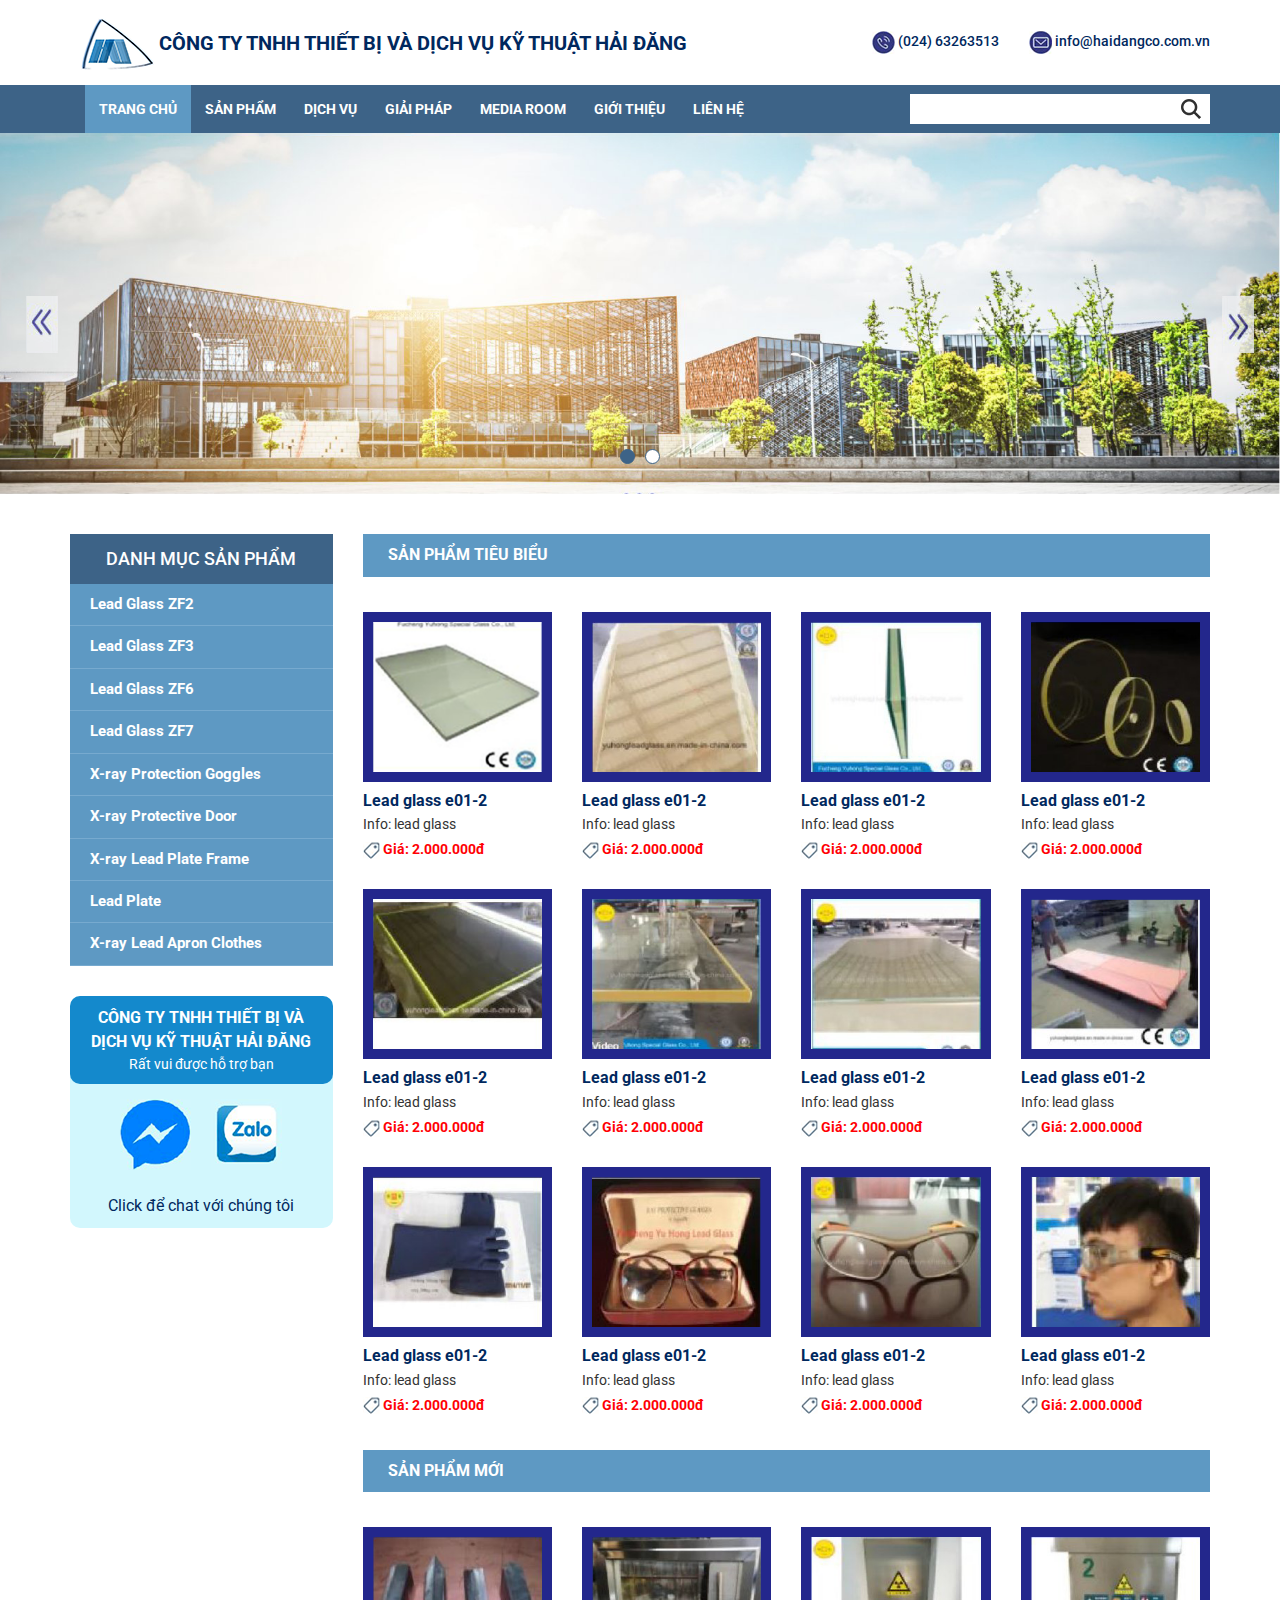
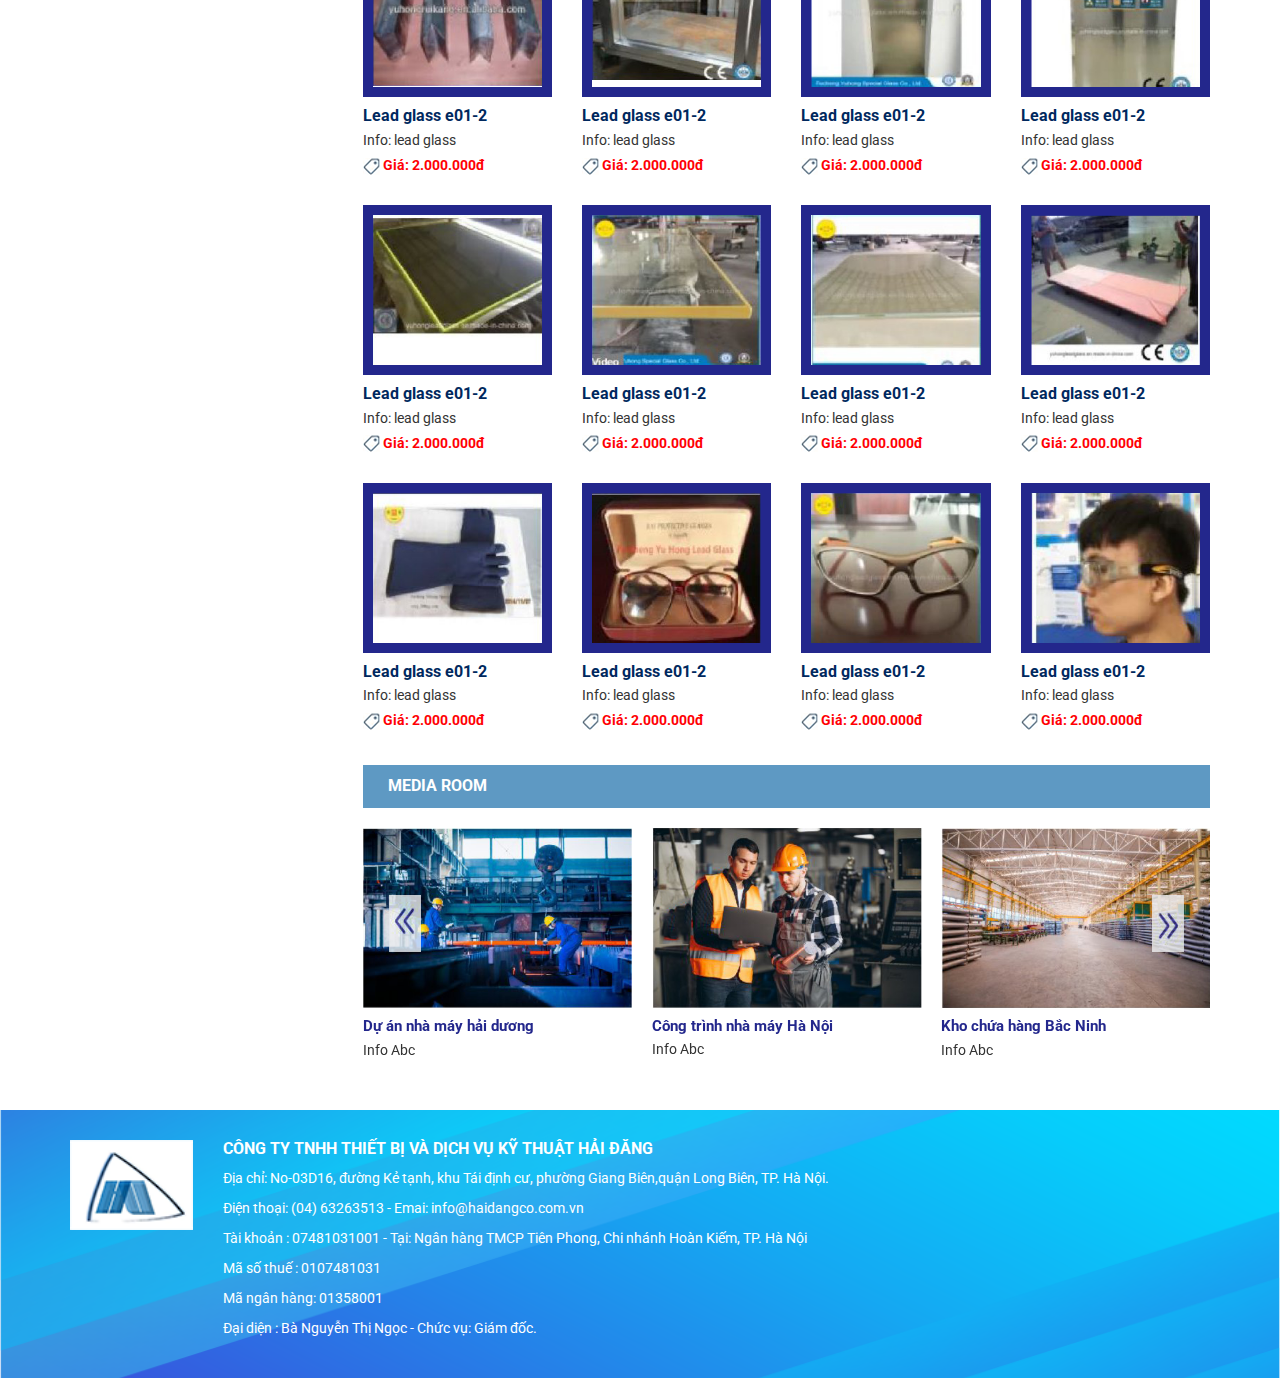
==== commit 06b07d8e: "update" ====
--- a/html HAIdang/index.html
+++ b/html HAIdang/index.html
@@ -123,7 +123,7 @@
                     	<div class="header_list">SẢN PHẨM TIÊU BIỂU</div>
                         <div class="content_list_sp">
                         	<div class="row">
-                            	<div class="col-md-3 col-sm-6">
+                            	<div class="col-md-3 col-sm-3 col-xs-6">
                                 	<div class="box_sp">
                                         <div class="img_sp"><img src="images/img_sp.png" alt=""></div>
                                         <h3>Lead glass e01-2</h3>
@@ -131,7 +131,7 @@
                                         <div class="price_sp"><img src="images/icon_price.png" alt=""> Giá: 2.000.000đ</div>
                                     </div>
                                 </div>
-                                <div class="col-md-3 col-sm-6">
+                                <div class="col-md-3 col-sm-3 col-xs-6">
                                 	<div class="box_sp">
                                         <div class="img_sp"><img src="images/img_sp1.png" alt=""></div>
                                         <h3>Lead glass e01-2</h3>
@@ -140,7 +140,7 @@
                                     </div>
                                 </div>
                                 
-                                <div class="col-md-3 col-sm-6">
+                                <div class="col-md-3 col-sm-3 col-xs-6">
                                 	<div class="box_sp">
                                         <div class="img_sp"><img src="images/img_sp2.png" alt=""></div>
                                         <h3>Lead glass e01-2</h3>
@@ -148,7 +148,7 @@
                                         <div class="price_sp"><img src="images/icon_price.png" alt=""> Giá: 2.000.000đ</div>
                                     </div>
                                 </div>
-                                <div class="col-md-3 col-sm-6">
+                                <div class="col-md-3 col-sm-3 col-xs-6">
                                 	<div class="box_sp">
                                         <div class="img_sp"><img src="images/img_sp3.png" alt=""></div>
                                         <h3>Lead glass e01-2</h3>
@@ -156,7 +156,7 @@
                                         <div class="price_sp"><img src="images/icon_price.png" alt=""> Giá: 2.000.000đ</div>
                                     </div>
                                 </div>
-                                <div class="col-md-3 col-sm-6">
+                                <div class="col-md-3 col-sm-3 col-xs-6">
                                 	<div class="box_sp">
                                         <div class="img_sp"><img src="images/img_sp4.png" alt=""></div>
                                         <h3>Lead glass e01-2</h3>
@@ -164,7 +164,7 @@
                                         <div class="price_sp"><img src="images/icon_price.png" alt=""> Giá: 2.000.000đ</div>
                                     </div>
                                 </div>
-                                <div class="col-md-3 col-sm-6">
+                                <div class="col-md-3 col-sm-3 col-xs-6">
                                 	<div class="box_sp">
                                         <div class="img_sp"><img src="images/img_sp5.png" alt=""></div>
                                         <h3>Lead glass e01-2</h3>
@@ -172,7 +172,7 @@
                                         <div class="price_sp"><img src="images/icon_price.png" alt=""> Giá: 2.000.000đ</div>
                                     </div>
                                 </div>
-                                <div class="col-md-3 col-sm-6">
+                                <div class="col-md-3 col-sm-3 col-xs-6">
                                 	<div class="box_sp">
                                         <div class="img_sp"><img src="images/img_sp6.png" alt=""></div>
                                         <h3>Lead glass e01-2</h3>
@@ -180,7 +180,7 @@
                                         <div class="price_sp"><img src="images/icon_price.png" alt=""> Giá: 2.000.000đ</div>
                                     </div>
                                 </div>
-                                <div class="col-md-3 col-sm-6">
+                                <div class="col-md-3 col-sm-3 col-xs-6">
                                 	<div class="box_sp">
                                         <div class="img_sp"><img src="images/img_sp7.png" alt=""></div>
                                         <h3>Lead glass e01-2</h3>
@@ -188,7 +188,7 @@
                                         <div class="price_sp"><img src="images/icon_price.png" alt=""> Giá: 2.000.000đ</div>
                                     </div>
                                 </div>
-                                <div class="col-md-3 col-sm-6">
+                                <div class="col-md-3 col-sm-3 col-xs-6">
                                 	<div class="box_sp">
                                         <div class="img_sp"><img src="images/img_sp8.png" alt=""></div>
                                         <h3>Lead glass e01-2</h3>
@@ -196,7 +196,7 @@
                                         <div class="price_sp"><img src="images/icon_price.png" alt=""> Giá: 2.000.000đ</div>
                                     </div>
                                 </div>
-                                <div class="col-md-3 col-sm-6">
+                                <div class="col-md-3 col-sm-3 col-xs-6">
                                 	<div class="box_sp">
                                         <div class="img_sp"><img src="images/img_sp9.png" alt=""></div>
                                         <h3>Lead glass e01-2</h3>
@@ -204,7 +204,7 @@
                                         <div class="price_sp"><img src="images/icon_price.png" alt=""> Giá: 2.000.000đ</div>
                                     </div>
                                 </div>
-                                <div class="col-md-3 col-sm-6">
+                                <div class="col-md-3 col-sm-3 col-xs-6">
                                 	<div class="box_sp">
                                         <div class="img_sp"><img src="images/img_sp10.png" alt=""></div>
                                         <h3>Lead glass e01-2</h3>
@@ -212,7 +212,7 @@
                                         <div class="price_sp"><img src="images/icon_price.png" alt=""> Giá: 2.000.000đ</div>
                                     </div>
                                 </div>
-                                <div class="col-md-3 col-sm-6">
+                                <div class="col-md-3 col-sm-3 col-xs-6">
                                 	<div class="box_sp">
                                         <div class="img_sp"><img src="images/img_sp11.png" alt=""></div>
                                         <h3>Lead glass e01-2</h3>
@@ -228,7 +228,7 @@
                         <div class="header_list">SẢN PHẨM MỚI</div>
                         <div class="content_list_sp">
                         	<div class="row">
-                                <div class="col-md-3 col-sm-6">
+                                <div class="col-md-3 col-sm-3 col-xs-6">
                                 	<div class="box_sp">
                                         <div class="img_sp"><img src="images/img_sp12.png" alt=""></div>
                                         <h3>Lead glass e01-2</h3>
@@ -236,7 +236,7 @@
                                         <div class="price_sp"><img src="images/icon_price.png" alt=""> Giá: 2.000.000đ</div>
                                     </div>
                                 </div>
-                                <div class="col-md-3 col-sm-6">
+                                <div class="col-md-3 col-sm-3 col-xs-6">
                                 	<div class="box_sp">
                                         <div class="img_sp"><img src="images/img_sp13.png" alt=""></div>
                                         <h3>Lead glass e01-2</h3>
@@ -244,7 +244,7 @@
                                         <div class="price_sp"><img src="images/icon_price.png" alt=""> Giá: 2.000.000đ</div>
                                     </div>
                                 </div>
-                                <div class="col-md-3 col-sm-6">
+                                <div class="col-md-3 col-sm-3 col-xs-6">
                                 	<div class="box_sp">
                                         <div class="img_sp"><img src="images/img_sp14.png" alt=""></div>
                                         <h3>Lead glass e01-2</h3>
@@ -252,7 +252,7 @@
                                         <div class="price_sp"><img src="images/icon_price.png" alt=""> Giá: 2.000.000đ</div>
                                     </div>
                                 </div>
-                                <div class="col-md-3 col-sm-6">
+                                <div class="col-md-3 col-sm-3 col-xs-6">
                                 	<div class="box_sp">
                                         <div class="img_sp"><img src="images/img_sp15.png" alt=""></div>
                                         <h3>Lead glass e01-2</h3>
@@ -260,7 +260,7 @@
                                         <div class="price_sp"><img src="images/icon_price.png" alt=""> Giá: 2.000.000đ</div>
                                     </div>
                                 </div>
-                                <div class="col-md-3 col-sm-6">
+                                <div class="col-md-3 col-sm-3 col-xs-6">
                                 	<div class="box_sp">
                                         <div class="img_sp"><img src="images/img_sp4.png" alt=""></div>
                                         <h3>Lead glass e01-2</h3>
@@ -268,7 +268,7 @@
                                         <div class="price_sp"><img src="images/icon_price.png" alt=""> Giá: 2.000.000đ</div>
                                     </div>
                                 </div>
-                                <div class="col-md-3 col-sm-6">
+                                <div class="col-md-3 col-sm-3 col-xs-6">
                                 	<div class="box_sp">
                                         <div class="img_sp"><img src="images/img_sp5.png" alt=""></div>
                                         <h3>Lead glass e01-2</h3>
@@ -276,7 +276,7 @@
                                         <div class="price_sp"><img src="images/icon_price.png" alt=""> Giá: 2.000.000đ</div>
                                     </div>
                                 </div>
-                                <div class="col-md-3 col-sm-6">
+                                <div class="col-md-3 col-sm-3 col-xs-6">
                                 	<div class="box_sp">
                                         <div class="img_sp"><img src="images/img_sp6.png" alt=""></div>
                                         <h3>Lead glass e01-2</h3>
@@ -284,7 +284,7 @@
                                         <div class="price_sp"><img src="images/icon_price.png" alt=""> Giá: 2.000.000đ</div>
                                     </div>
                                 </div>
-                                <div class="col-md-3 col-sm-6">
+                                <div class="col-md-3 col-sm-3 col-xs-6">
                                 	<div class="box_sp">
                                         <div class="img_sp"><img src="images/img_sp7.png" alt=""></div>
                                         <h3>Lead glass e01-2</h3>
@@ -292,7 +292,7 @@
                                         <div class="price_sp"><img src="images/icon_price.png" alt=""> Giá: 2.000.000đ</div>
                                     </div>
                                 </div>
-                                <div class="col-md-3 col-sm-6">
+                                <div class="col-md-3 col-sm-3 col-xs-6">
                                 	<div class="box_sp">
                                         <div class="img_sp"><img src="images/img_sp8.png" alt=""></div>
                                         <h3>Lead glass e01-2</h3>
@@ -300,7 +300,7 @@
                                         <div class="price_sp"><img src="images/icon_price.png" alt=""> Giá: 2.000.000đ</div>
                                     </div>
                                 </div>
-                                <div class="col-md-3 col-sm-6">
+                                <div class="col-md-3 col-sm-3 col-xs-6">
                                 	<div class="box_sp">
                                         <div class="img_sp"><img src="images/img_sp9.png" alt=""></div>
                                         <h3>Lead glass e01-2</h3>
@@ -308,7 +308,7 @@
                                         <div class="price_sp"><img src="images/icon_price.png" alt=""> Giá: 2.000.000đ</div>
                                     </div>
                                 </div>
-                                <div class="col-md-3 col-sm-6">
+                                <div class="col-md-3 col-sm-3 col-xs-6">
                                 	<div class="box_sp">
                                         <div class="img_sp"><img src="images/img_sp10.png" alt=""></div>
                                         <h3>Lead glass e01-2</h3>
@@ -316,7 +316,7 @@
                                         <div class="price_sp"><img src="images/icon_price.png" alt=""> Giá: 2.000.000đ</div>
                                     </div>
                                 </div>
-                                <div class="col-md-3 col-sm-6">
+                                <div class="col-md-3 col-sm-3 col-xs-6">
                                 	<div class="box_sp">
                                         <div class="img_sp"><img src="images/img_sp11.png" alt=""></div>
                                         <h3>Lead glass e01-2</h3>
--- a/html HAIdang/css/styles.css
+++ b/html HAIdang/css/styles.css
@@ -154,10 +154,9 @@
 	padding:15px 0;
 }
 .img_sp{
-	background-color:#23278c;
-	padding:10px;
 	height: 170px;
 	overflow: hidden;
+	border: 10px solid #23278c;
 }
 .box_sp h3{
 	font-size:16px;
@@ -208,9 +207,16 @@
 }
 .footer{
 	background-image:url(../images/bg_footer.png);
-	background-size:100%;
+	background-size:cover;
 	padding: 30px 0;
 	margin-top: 40px;
+}
+.eclipse-paging-button{
+	border:1px solid #3d6387 !important;
+	background:#fff;
+}
+.eclipse-paging-active{
+	background:#3d6387;
 }
 @media only screen and (min-width: 768px){
 	.content_footer{
@@ -223,6 +229,30 @@
 
 }
 @media only screen and (max-width: 767px) {
+	.txt_footer{
+		margin-top:20px;
+	}
+	.content_footer{
+		text-align:center;
+	}
+	.txt_footer h3{
+		line-height:24px;
+	}
+	.box_slider .eclipse-prev, .box_slider .eclipse-next{
+		top:115px;
+	}
+	.eclipse-prev, .eclipse-next{
+		background-size:100%;
+		    width: 19px;
+    		height: 35px;
+	}
+	.eclipse-controls{
+		bottom:-20px;
+	}
+	
+	.input_seach{
+		width:285px;
+	}
 	.list_sp{
 		margin-top: 20px;
 	}
@@ -237,6 +267,7 @@
 		width:100%;
 		top:50px;
 		background-color:#f5f5f5;
+		z-index:88;
 	}
 	.navbar-toggle .icon-bar{
 		background:#fff;
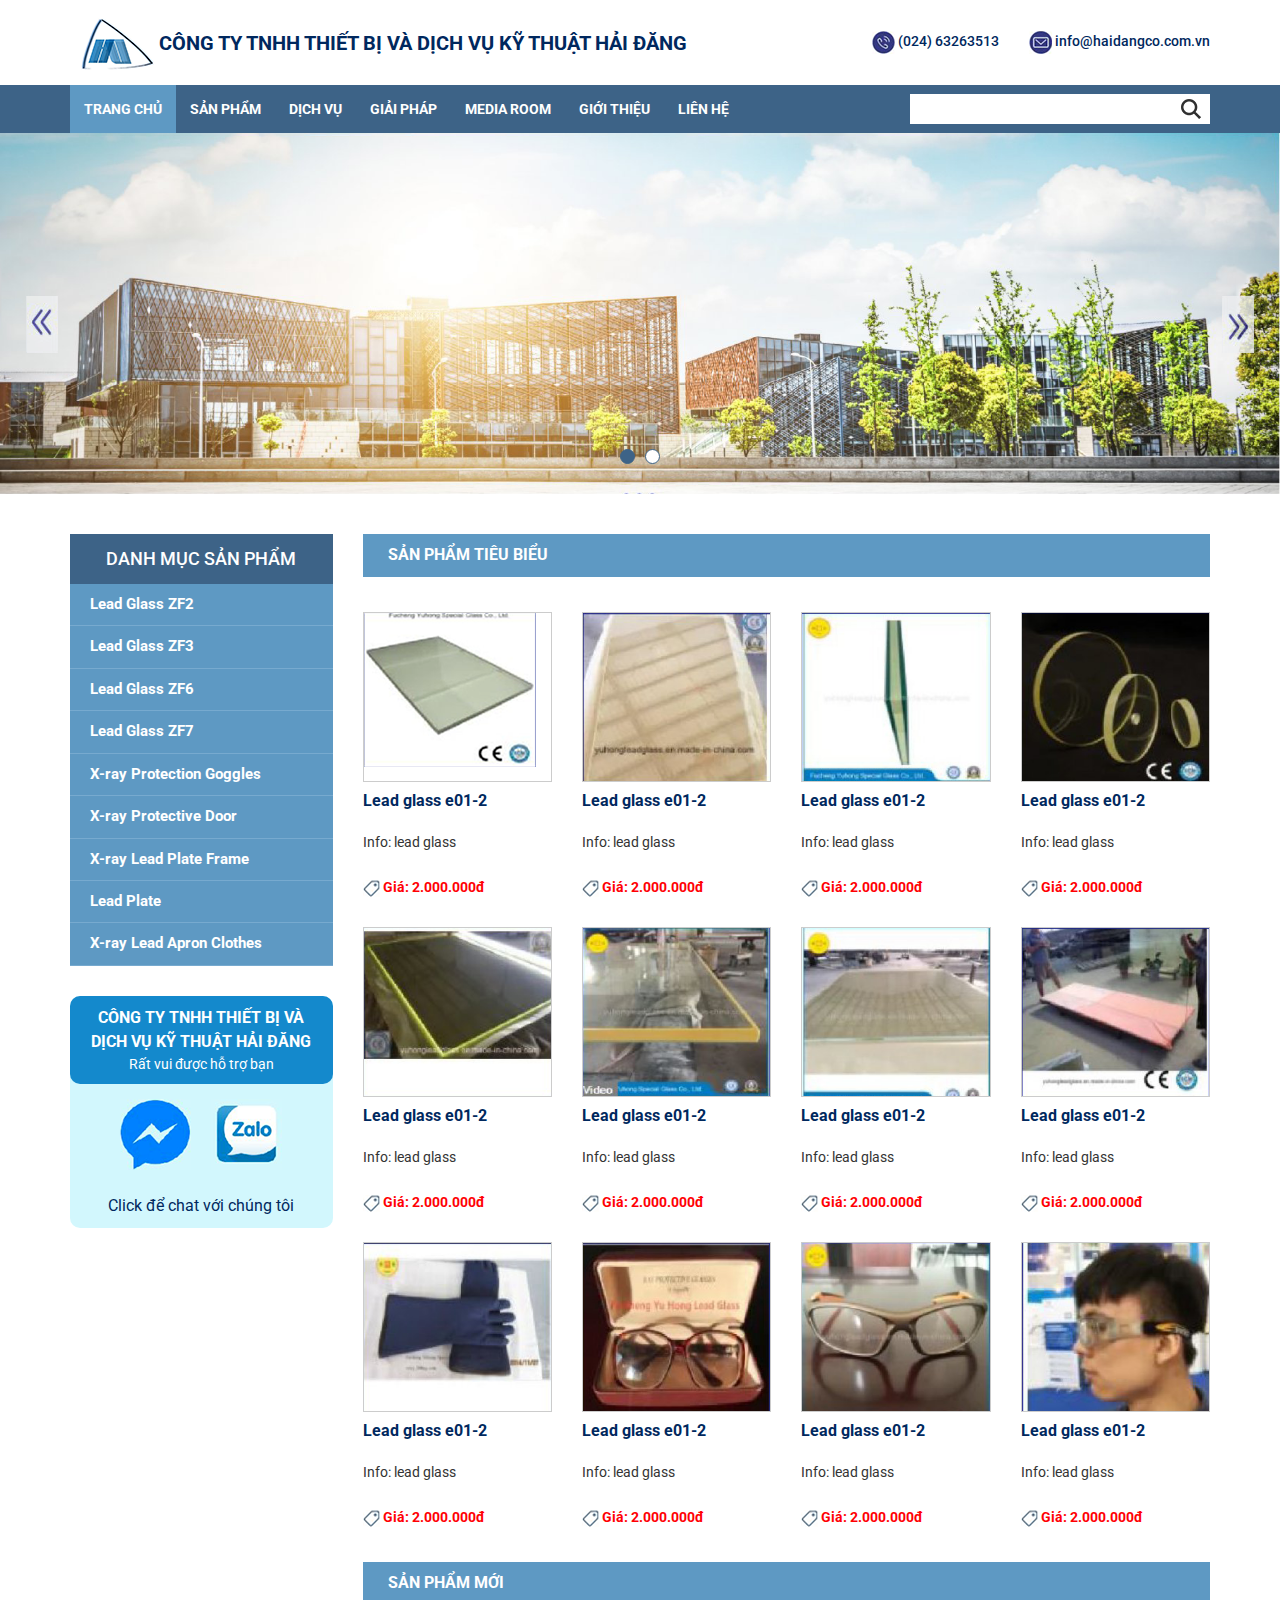
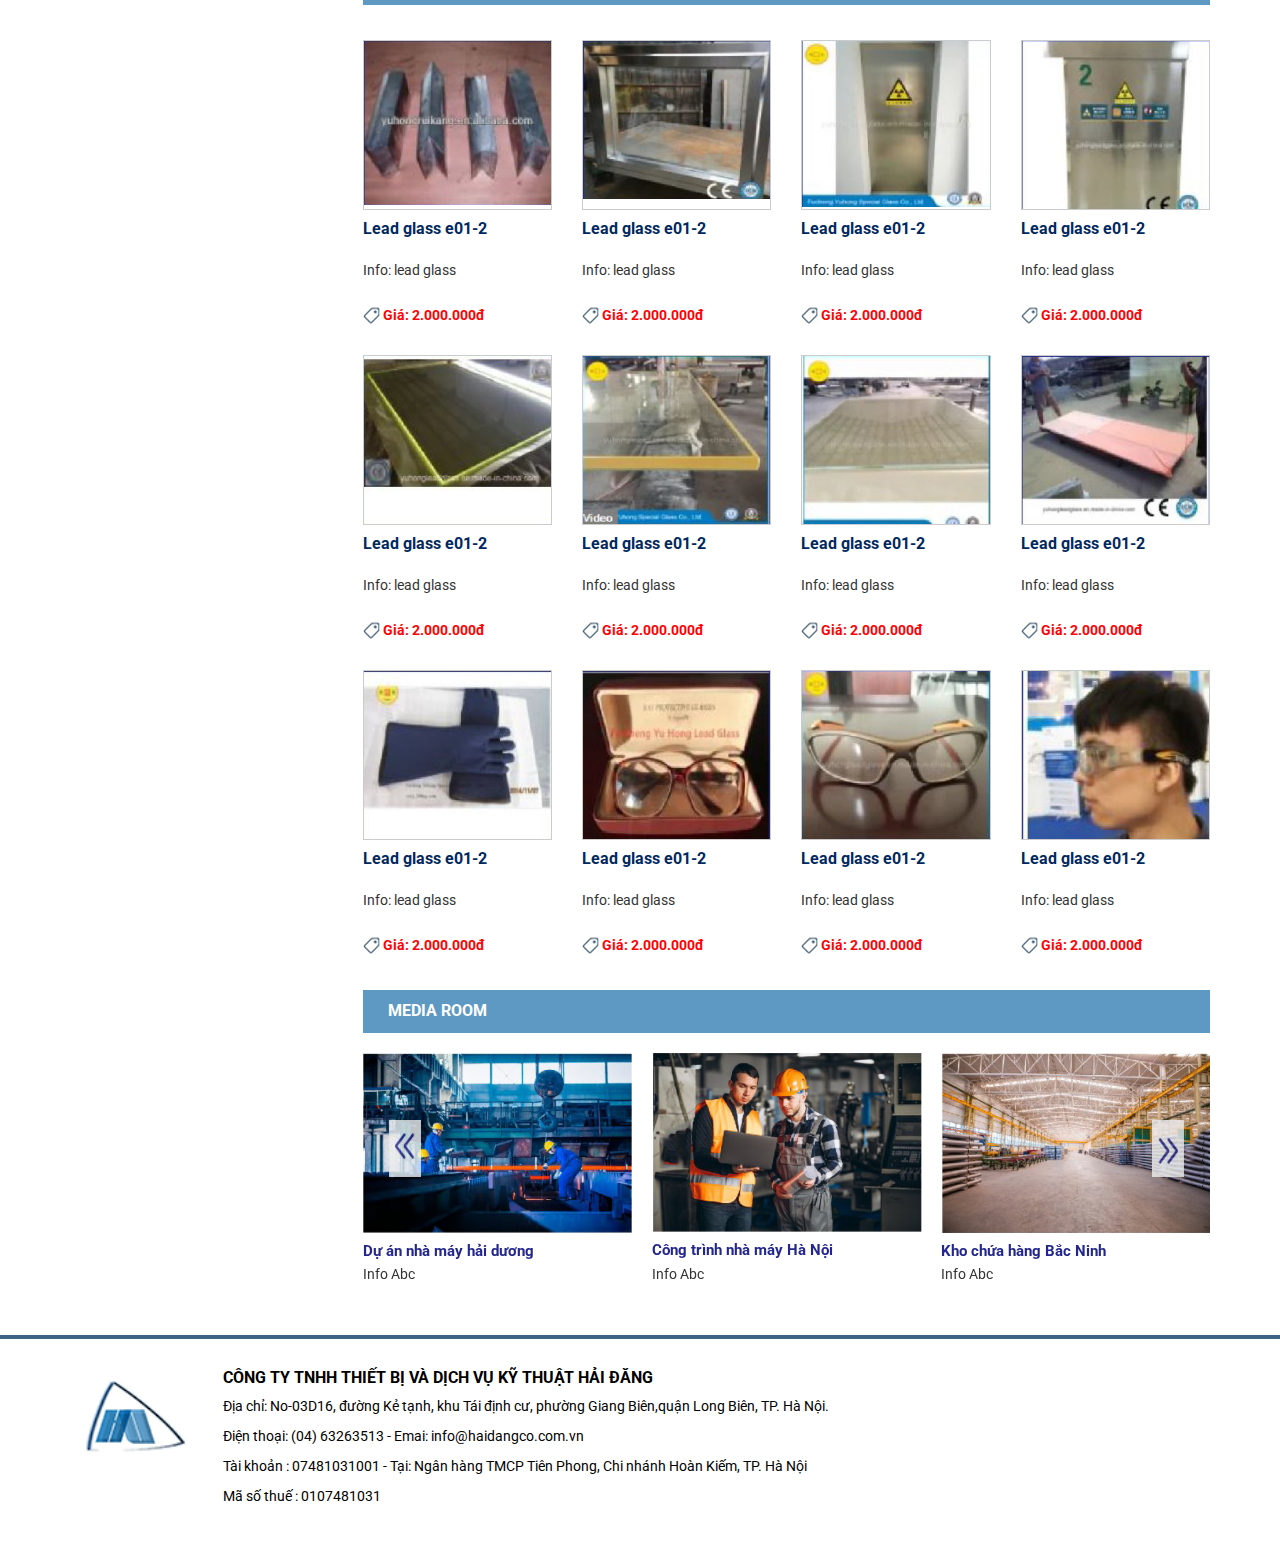
==== commit 71a6538c: "update" ====
--- a/html HAIdang/index.html
+++ b/html HAIdang/index.html
@@ -93,7 +93,13 @@
                 	<div class="menu">
                     	<h3>DANH MỤC SẢN PHẨM</h3>
                         <ul>
-                        	<li><a href="#">Lead Glass ZF2</a></li>
+                        	<li><a href="#">Lead Glass ZF2</a>
+                            	<ul>
+                                	<li><a href="#">MENU CẤP 1</a></li>
+                                    <li><a href="#">MENU CẤP 2</a></li>
+                                    <li><a href="#">MENU CẤP 3</a></li>
+                                </ul>
+                            </li>
                             <li><a href="#">Lead Glass ZF3</a></li>
                             <li><a href="#">Lead Glass ZF6</a></li>
                             <li><a href="#">Lead Glass ZF7</a></li>
@@ -387,8 +393,6 @@
                     <p>Điện thoại: (04) 63263513 - Emai: info@haidangco.com.vn</p>
                     <p>Tài khoản : 07481031001 - Tại: Ngân hàng TMCP Tiên Phong, Chi nhánh Hoàn Kiếm, TP. Hà Nội</p>
                     <p>Mã số thuế : 0107481031</p>
-                    <p>Mã ngân hàng: 01358001</p>
-                    <p>Đại diện : Bà Nguyễn Thị Ngọc - Chức vụ: Giám đốc.</p>
                 </div>
             </div>
         </div>
--- a/html HAIdang/css/styles.css
+++ b/html HAIdang/css/styles.css
@@ -95,9 +95,13 @@
 }
 .menu{
 	background-color:#5e99c3;
+	margin-bottom:30px;
 }
 .menu li{
 	list-style:none;
+}
+.menu li.active a{
+	background-color:rgba(0,0,0,0.1);
 }
 .menu li a{
 	padding:10px;
@@ -108,9 +112,20 @@
 	font-size:15px;
 	padding-left:20px;
 }
+.menu li ul {
+	display:none;
+}
+.menu li:hover ul{
+	display:block;
+}
+.menu li ul li a{
+	padding-left:40px;
+	background-color: rgba(0,0,0,0.1);
+}
 .box_chat_support{
 	background-color:#d2f7fd;
 	border-radius:10px;
+	margin-bottom:30px;
 }
 .header_chat{
 	border-radius:10px;
@@ -126,9 +141,7 @@
 	margin:0;
 	line-height:24px;
 }
-.box_chat_support{
-	margin-top:30px;
-}
+
 .body_chat_support{
 	display:flex;
 	justify-content:center;
@@ -156,7 +169,7 @@
 .img_sp{
 	height: 170px;
 	overflow: hidden;
-	border: 10px solid #23278c;
+	border: 1px solid #ccc;
 }
 .box_sp h3{
 	font-size:16px;
@@ -164,9 +177,11 @@
 	color:#00285e;
 	margin-top:10px;
 	margin-bottom:5px;
+	height:35px;
 }
 .box_sp p{
 	margin-bottom:5px;
+	height:40px;
 }
 .price_sp{
 	color:rgba(255,0,4,1.00);
@@ -197,7 +212,7 @@
 	color: #23278c;
 }
 .txt_footer{
-	color: #fff;
+	color: #000;
 }
 .txt_footer h3{
 	font-weight: bold;
@@ -206,8 +221,7 @@
 	text-transform: uppercase;;
 }
 .footer{
-	background-image:url(../images/bg_footer.png);
-	background-size:cover;
+	border-top:4px solid #3d6387;
 	padding: 30px 0;
 	margin-top: 40px;
 }
@@ -217,6 +231,132 @@
 }
 .eclipse-paging-active{
 	background:#3d6387;
+}
+.brachscrum{
+	background-color:#f5f5f5;
+	padding:15px 0;
+}
+.link_scrum li{
+	list-style:none;
+	display:inline-block;
+	margin-right:10px;
+	color:#999;
+}
+.link_scrum li a{
+	color:#000;
+}
+ul{
+	margin:0;
+}
+.navbar-collapse{
+	padding:0;
+}
+.pagination>.active>a, .pagination>.active>span, .pagination>.active>a:hover, .pagination>.active>span:hover, .pagination>.active>a:focus, .pagination>.active>span:focus{
+	background-color:#3d6387;
+	border-color:#3d6387;
+}
+.phantrang{
+	text-align:center;
+}
+.phantrang .pagination{
+	margin:0;
+}
+.txt_product h3{
+	font-size:20px;
+	margin-top:0;
+}
+.price_product{
+	background-color:#f5f5f5;
+	padding:15px;
+	font-size:16px;
+}
+.price_product b{
+	display:block;
+}
+.old_price{
+	text-decoration:line-through;
+	color:#999;
+	display:inline-block;
+	margin-right:15px;
+}
+.new_price{
+	font-weight:bold;
+	display:inline-block;
+	color:#FF0004;
+}
+.detail_product{
+	margin:20px 0;
+}
+.detail_product td{
+	padding:7px; 
+	font-size:14px;
+	vertical-align:top;
+}
+.detail_product td:first-child{
+	color:#999;
+	font-weight:bold;
+}
+.contact_btn{
+	display:block;
+	text-align:center;
+	background-color:#3d6387;
+	height:45px;
+	line-height:45px;
+	color:#fff;
+	font-size:16px;
+	font-weight:bold;
+}
+.contact_btn:hover{
+	color:#fff;
+	text-decoration:none;
+	background-color:#557899
+}
+.disc_detail{
+	margin-bottom:30px;
+}
+.detail_contact{
+	margin-top:20px;
+}
+.detail_contact .detail_product{
+	margin-top:0;
+}
+.about .detail_product{
+	margin-top:0;
+}
+.about .detail_product td{
+	padding:5px;
+}
+.line_form{
+	margin-bottom:15px;
+}
+.line_form label{
+	font-weight:normal;
+}
+.require{
+	color:red;
+}
+.form_contact h4{
+	margin-top:0;
+	font-size:16px;
+	margin-bottom:20px;
+}
+.content_detail_contact{
+	padding:10px;
+	background-color:#f5f5f5;
+}
+.content_detail_contact h3{
+	font-size:16px;
+	margin-top:0;
+}
+.content_detail_contact p{
+	margin-bottom:0;
+	line-height:30px;
+}
+.box_contact h4{
+	margin-top:0;
+}
+.form_contact_box{
+	margin-top:30px;
 }
 @media only screen and (min-width: 768px){
 	.content_footer{
@@ -229,6 +369,12 @@
 
 }
 @media only screen and (max-width: 767px) {
+	.about .detail_product,.detail_contact .detail_product{
+		margin-top:20px;
+	}
+	.img_sp{
+		border:1px solid #ccc;
+	}
 	.txt_footer{
 		margin-top:20px;
 	}
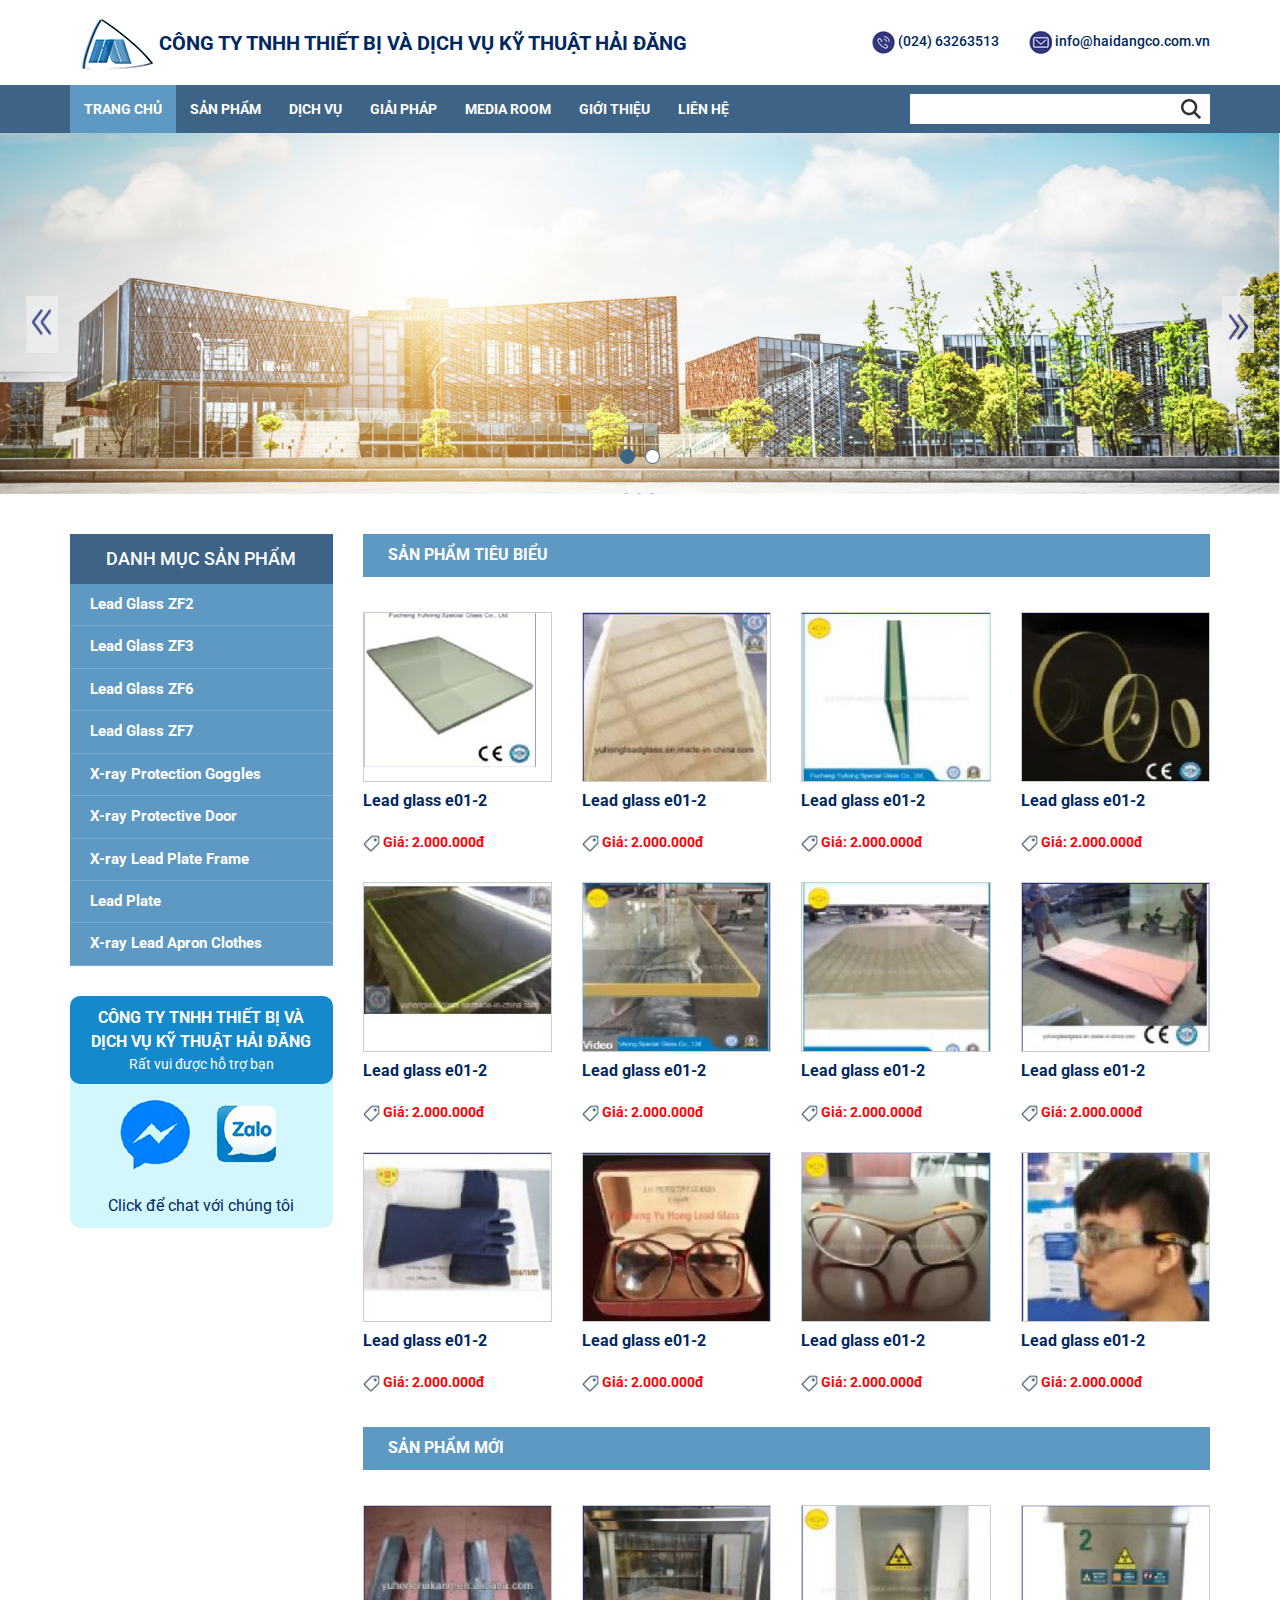
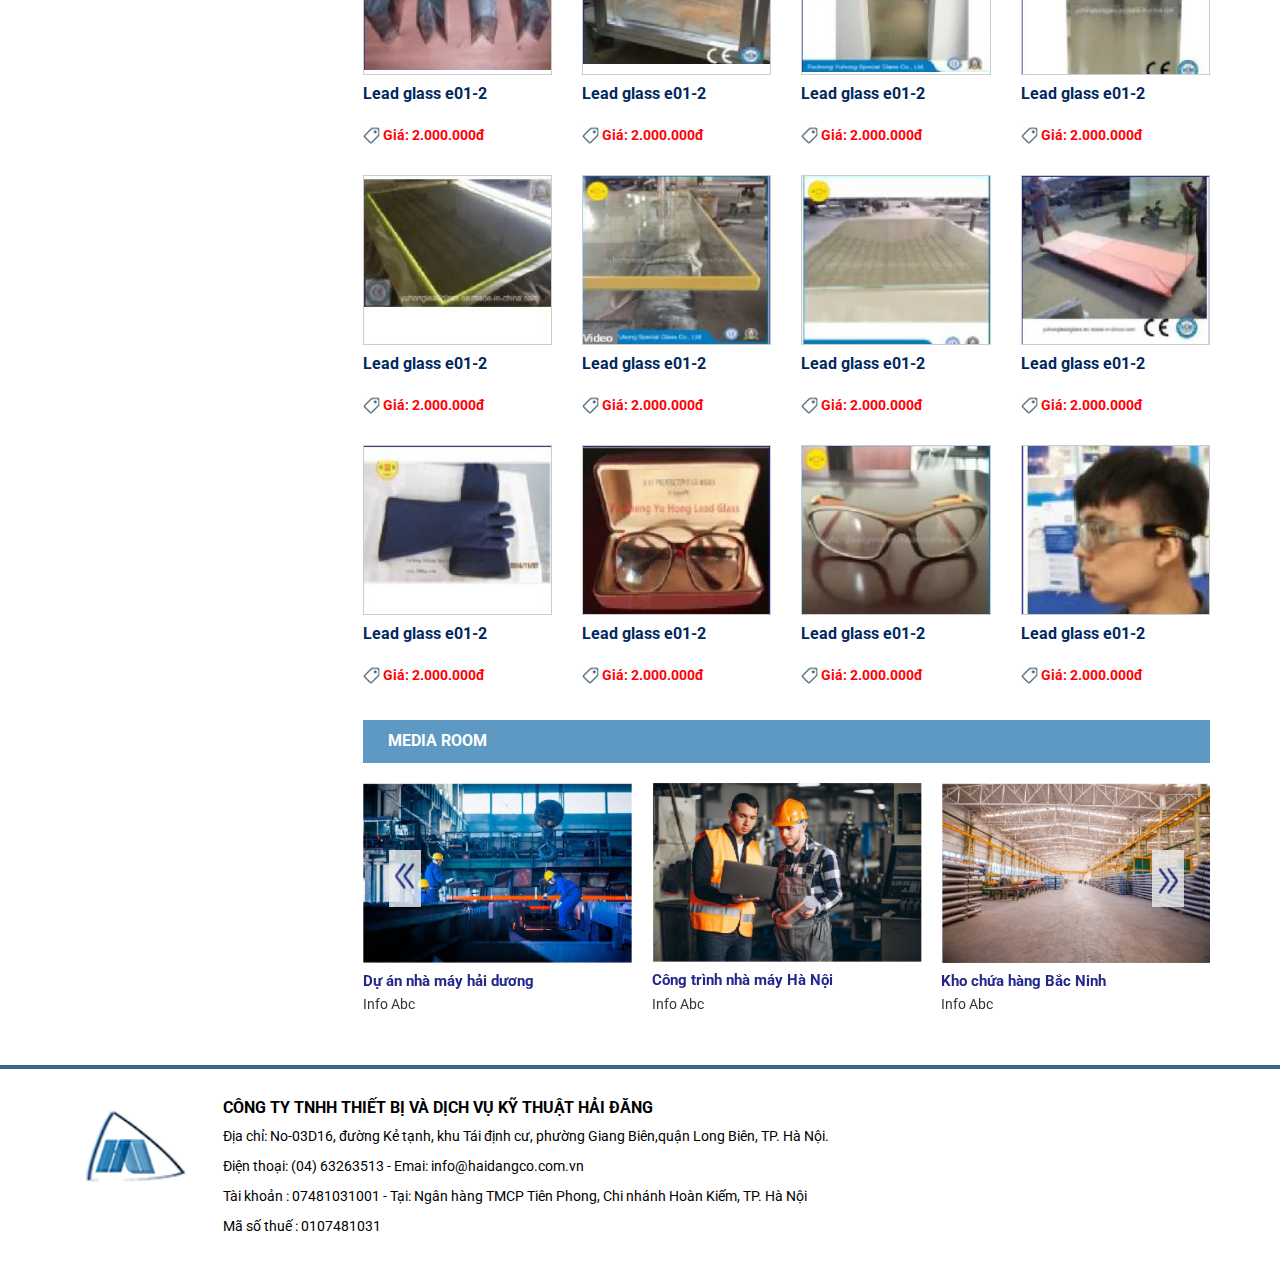
==== commit 36e759cd: "udpate" ====
--- a/html HAIdang/index.html
+++ b/html HAIdang/index.html
@@ -52,7 +52,21 @@
                     <div class="collapse navbar-collapse" id="top-navbar-collapse1">
                       <ul class="navbar-nav">
                         <li class="active"><a href="#">Trang chủ</a></li>
-                        <li><a href="#">Sản phẩm</a></li>
+                        <li  class="dropdown"><a href="#" class="dropdown-toggle" data-toggle="dropdown">Sản phẩm</a >
+                        	<ul class="dropdown-menu">
+                            <li><a href="#">Lead Glass ZF2</a>
+                            	
+                            </li>
+                            <li><a href="#">Lead Glass ZF3</a></li>
+                            <li><a href="#">Lead Glass ZF6</a></li>
+                            <li><a href="#">Lead Glass ZF7</a></li>
+                            <li><a href="#">X-ray Protection Goggles</a></li>
+                            <li><a href="#">X-ray Protective Door</a></li>
+                            <li><a href="#">X-ray Lead Plate Frame</a></li>
+                            <li><a href="#">Lead Plate</a></li>
+                            <li><a href="#">X-ray Lead Apron Clothes</a></li>
+                        </ul>
+                       </li>
                         <li><a href="#">Dịch vụ</a></li>
                         <li><a href="#">Giải pháp</a></li>
                         <li><a href="#">Media room</a></li>
@@ -94,11 +108,7 @@
                     	<h3>DANH MỤC SẢN PHẨM</h3>
                         <ul>
                         	<li><a href="#">Lead Glass ZF2</a>
-                            	<ul>
-                                	<li><a href="#">MENU CẤP 1</a></li>
-                                    <li><a href="#">MENU CẤP 2</a></li>
-                                    <li><a href="#">MENU CẤP 3</a></li>
-                                </ul>
+                            	
                             </li>
                             <li><a href="#">Lead Glass ZF3</a></li>
                             <li><a href="#">Lead Glass ZF6</a></li>
@@ -133,97 +143,97 @@
                                 	<div class="box_sp">
                                         <div class="img_sp"><img src="images/img_sp.png" alt=""></div>
                                         <h3>Lead glass e01-2</h3>
-                                        <p>Info: lead glass</p>
-                                        <div class="price_sp"><img src="images/icon_price.png" alt=""> Giá: 2.000.000đ</div>
+                                        
+                                        <div class="price_sp"><img src="images/icon_price.png" alt=""> <b>Giá: 2.000.000đ</b></div>
                                     </div>
                                 </div>
                                 <div class="col-md-3 col-sm-3 col-xs-6">
                                 	<div class="box_sp">
                                         <div class="img_sp"><img src="images/img_sp1.png" alt=""></div>
-                                        <h3>Lead glass e01-2</h3>
-                                        <p>Info: lead glass</p>
-                                        <div class="price_sp"><img src="images/icon_price.png" alt=""> Giá: 2.000.000đ</div>
+                                        <h3><a href="">Lead glass e01-2</a></h3>
+                                        
+                                        <div class="price_sp"><img src="images/icon_price.png" alt=""> <b>Giá: 2.000.000đ</b></div>
                                     </div>
                                 </div>
                                 
                                 <div class="col-md-3 col-sm-3 col-xs-6">
                                 	<div class="box_sp">
                                         <div class="img_sp"><img src="images/img_sp2.png" alt=""></div>
-                                        <h3>Lead glass e01-2</h3>
-                                        <p>Info: lead glass</p>
-                                        <div class="price_sp"><img src="images/icon_price.png" alt=""> Giá: 2.000.000đ</div>
+                                        <h3><a href="">Lead glass e01-2</a></h3>
+                                        
+                                        <div class="price_sp"><img src="images/icon_price.png" alt=""> <b>Giá: 2.000.000đ</b></div>
                                     </div>
                                 </div>
                                 <div class="col-md-3 col-sm-3 col-xs-6">
                                 	<div class="box_sp">
                                         <div class="img_sp"><img src="images/img_sp3.png" alt=""></div>
-                                        <h3>Lead glass e01-2</h3>
-                                        <p>Info: lead glass</p>
-                                        <div class="price_sp"><img src="images/icon_price.png" alt=""> Giá: 2.000.000đ</div>
+                                        <h3><a href="">Lead glass e01-2</a></h3>
+                                        
+                                        <div class="price_sp"><img src="images/icon_price.png" alt=""> <b>Giá: 2.000.000đ</b></div>
                                     </div>
                                 </div>
                                 <div class="col-md-3 col-sm-3 col-xs-6">
                                 	<div class="box_sp">
                                         <div class="img_sp"><img src="images/img_sp4.png" alt=""></div>
-                                        <h3>Lead glass e01-2</h3>
-                                        <p>Info: lead glass</p>
-                                        <div class="price_sp"><img src="images/icon_price.png" alt=""> Giá: 2.000.000đ</div>
+                                        <h3><a href="">Lead glass e01-2</a></h3>
+                                        
+                                        <div class="price_sp"><img src="images/icon_price.png" alt=""> <b>Giá: 2.000.000đ</b></div>
                                     </div>
                                 </div>
                                 <div class="col-md-3 col-sm-3 col-xs-6">
                                 	<div class="box_sp">
                                         <div class="img_sp"><img src="images/img_sp5.png" alt=""></div>
-                                        <h3>Lead glass e01-2</h3>
-                                        <p>Info: lead glass</p>
-                                        <div class="price_sp"><img src="images/icon_price.png" alt=""> Giá: 2.000.000đ</div>
+                                        <h3><a href="">Lead glass e01-2</a></h3>
+                                        
+                                        <div class="price_sp"><img src="images/icon_price.png" alt=""> <b>Giá: 2.000.000đ</b></div>
                                     </div>
                                 </div>
                                 <div class="col-md-3 col-sm-3 col-xs-6">
                                 	<div class="box_sp">
                                         <div class="img_sp"><img src="images/img_sp6.png" alt=""></div>
-                                        <h3>Lead glass e01-2</h3>
-                                        <p>Info: lead glass</p>
-                                        <div class="price_sp"><img src="images/icon_price.png" alt=""> Giá: 2.000.000đ</div>
+                                        <h3><a href="">Lead glass e01-2</a></h3>
+                                        
+                                        <div class="price_sp"><img src="images/icon_price.png" alt=""> <b>Giá: 2.000.000đ</b></div>
                                     </div>
                                 </div>
                                 <div class="col-md-3 col-sm-3 col-xs-6">
                                 	<div class="box_sp">
                                         <div class="img_sp"><img src="images/img_sp7.png" alt=""></div>
-                                        <h3>Lead glass e01-2</h3>
-                                        <p>Info: lead glass</p>
-                                        <div class="price_sp"><img src="images/icon_price.png" alt=""> Giá: 2.000.000đ</div>
+                                        <h3><a href="">Lead glass e01-2</a></h3>
+                                        
+                                        <div class="price_sp"><img src="images/icon_price.png" alt=""> <b>Giá: 2.000.000đ</b></div>
                                     </div>
                                 </div>
                                 <div class="col-md-3 col-sm-3 col-xs-6">
                                 	<div class="box_sp">
                                         <div class="img_sp"><img src="images/img_sp8.png" alt=""></div>
-                                        <h3>Lead glass e01-2</h3>
-                                        <p>Info: lead glass</p>
-                                        <div class="price_sp"><img src="images/icon_price.png" alt=""> Giá: 2.000.000đ</div>
+                                        <h3><a href="">Lead glass e01-2</a></h3>
+                                        
+                                        <div class="price_sp"><img src="images/icon_price.png" alt=""> <b>Giá: 2.000.000đ</b></div>
                                     </div>
                                 </div>
                                 <div class="col-md-3 col-sm-3 col-xs-6">
                                 	<div class="box_sp">
                                         <div class="img_sp"><img src="images/img_sp9.png" alt=""></div>
-                                        <h3>Lead glass e01-2</h3>
-                                        <p>Info: lead glass</p>
-                                        <div class="price_sp"><img src="images/icon_price.png" alt=""> Giá: 2.000.000đ</div>
+                                        <h3><a href="">Lead glass e01-2</a></h3>
+                                        
+                                        <div class="price_sp"><img src="images/icon_price.png" alt=""> <b>Giá: 2.000.000đ</b></div>
                                     </div>
                                 </div>
                                 <div class="col-md-3 col-sm-3 col-xs-6">
                                 	<div class="box_sp">
                                         <div class="img_sp"><img src="images/img_sp10.png" alt=""></div>
-                                        <h3>Lead glass e01-2</h3>
-                                        <p>Info: lead glass</p>
-                                        <div class="price_sp"><img src="images/icon_price.png" alt=""> Giá: 2.000.000đ</div>
+                                        <h3><a href="">Lead glass e01-2</a></h3>
+                                        
+                                        <div class="price_sp"><img src="images/icon_price.png" alt=""> <b>Giá: 2.000.000đ</b></div>
                                     </div>
                                 </div>
                                 <div class="col-md-3 col-sm-3 col-xs-6">
                                 	<div class="box_sp">
                                         <div class="img_sp"><img src="images/img_sp11.png" alt=""></div>
-                                        <h3>Lead glass e01-2</h3>
-                                        <p>Info: lead glass</p>
-                                        <div class="price_sp"><img src="images/icon_price.png" alt=""> Giá: 2.000.000đ</div>
+                                        <h3><a href="">Lead glass e01-2</a></h3>
+                                        
+                                        <div class="price_sp"><img src="images/icon_price.png" alt=""> <b>Giá: 2.000.000đ</b></div>
                                     </div>
                                 </div>
                             </div>
@@ -237,97 +247,97 @@
                                 <div class="col-md-3 col-sm-3 col-xs-6">
                                 	<div class="box_sp">
                                         <div class="img_sp"><img src="images/img_sp12.png" alt=""></div>
-                                        <h3>Lead glass e01-2</h3>
-                                        <p>Info: lead glass</p>
-                                        <div class="price_sp"><img src="images/icon_price.png" alt=""> Giá: 2.000.000đ</div>
+                                        <h3><a href="">Lead glass e01-2</a></h3>
+                                        
+                                        <div class="price_sp"><img src="images/icon_price.png" alt=""> <b>Giá: 2.000.000đ</b></div>
                                     </div>
                                 </div>
                                 <div class="col-md-3 col-sm-3 col-xs-6">
                                 	<div class="box_sp">
                                         <div class="img_sp"><img src="images/img_sp13.png" alt=""></div>
-                                        <h3>Lead glass e01-2</h3>
-                                        <p>Info: lead glass</p>
-                                        <div class="price_sp"><img src="images/icon_price.png" alt=""> Giá: 2.000.000đ</div>
+                                        <h3><a href="">Lead glass e01-2</a></h3>
+                                        
+                                        <div class="price_sp"><img src="images/icon_price.png" alt=""> <b>Giá: 2.000.000đ</b></div>
                                     </div>
                                 </div>
                                 <div class="col-md-3 col-sm-3 col-xs-6">
                                 	<div class="box_sp">
                                         <div class="img_sp"><img src="images/img_sp14.png" alt=""></div>
-                                        <h3>Lead glass e01-2</h3>
-                                        <p>Info: lead glass</p>
-                                        <div class="price_sp"><img src="images/icon_price.png" alt=""> Giá: 2.000.000đ</div>
+                                        <h3><a href="">Lead glass e01-2</a></h3>
+                                        
+                                        <div class="price_sp"><img src="images/icon_price.png" alt=""> <b>Giá: 2.000.000đ</b></div>
                                     </div>
                                 </div>
                                 <div class="col-md-3 col-sm-3 col-xs-6">
                                 	<div class="box_sp">
                                         <div class="img_sp"><img src="images/img_sp15.png" alt=""></div>
-                                        <h3>Lead glass e01-2</h3>
-                                        <p>Info: lead glass</p>
-                                        <div class="price_sp"><img src="images/icon_price.png" alt=""> Giá: 2.000.000đ</div>
+                                        <h3><a href="">Lead glass e01-2</a></h3>
+                                        
+                                        <div class="price_sp"><img src="images/icon_price.png" alt=""> <b>Giá: 2.000.000đ</b></div>
                                     </div>
                                 </div>
                                 <div class="col-md-3 col-sm-3 col-xs-6">
                                 	<div class="box_sp">
                                         <div class="img_sp"><img src="images/img_sp4.png" alt=""></div>
-                                        <h3>Lead glass e01-2</h3>
-                                        <p>Info: lead glass</p>
-                                        <div class="price_sp"><img src="images/icon_price.png" alt=""> Giá: 2.000.000đ</div>
+                                        <h3><a href="">Lead glass e01-2</a></h3>
+                                        
+                                        <div class="price_sp"><img src="images/icon_price.png" alt=""> <b>Giá: 2.000.000đ</b></div>
                                     </div>
                                 </div>
                                 <div class="col-md-3 col-sm-3 col-xs-6">
                                 	<div class="box_sp">
                                         <div class="img_sp"><img src="images/img_sp5.png" alt=""></div>
-                                        <h3>Lead glass e01-2</h3>
-                                        <p>Info: lead glass</p>
-                                        <div class="price_sp"><img src="images/icon_price.png" alt=""> Giá: 2.000.000đ</div>
+                                        <h3><a href="">Lead glass e01-2</a></h3>
+                                        
+                                        <div class="price_sp"><img src="images/icon_price.png" alt=""> <b>Giá: 2.000.000đ</b></div>
                                     </div>
                                 </div>
                                 <div class="col-md-3 col-sm-3 col-xs-6">
                                 	<div class="box_sp">
                                         <div class="img_sp"><img src="images/img_sp6.png" alt=""></div>
-                                        <h3>Lead glass e01-2</h3>
-                                        <p>Info: lead glass</p>
-                                        <div class="price_sp"><img src="images/icon_price.png" alt=""> Giá: 2.000.000đ</div>
+                                        <h3><a href="">Lead glass e01-2</a></h3>
+                                        
+                                        <div class="price_sp"><img src="images/icon_price.png" alt=""> <b>Giá: 2.000.000đ</b></div>
                                     </div>
                                 </div>
                                 <div class="col-md-3 col-sm-3 col-xs-6">
                                 	<div class="box_sp">
                                         <div class="img_sp"><img src="images/img_sp7.png" alt=""></div>
-                                        <h3>Lead glass e01-2</h3>
-                                        <p>Info: lead glass</p>
-                                        <div class="price_sp"><img src="images/icon_price.png" alt=""> Giá: 2.000.000đ</div>
+                                        <h3><a href="">Lead glass e01-2</a></h3>
+                                        
+                                        <div class="price_sp"><img src="images/icon_price.png" alt=""> <b>Giá: 2.000.000đ</b></div>
                                     </div>
                                 </div>
                                 <div class="col-md-3 col-sm-3 col-xs-6">
                                 	<div class="box_sp">
                                         <div class="img_sp"><img src="images/img_sp8.png" alt=""></div>
-                                        <h3>Lead glass e01-2</h3>
-                                        <p>Info: lead glass</p>
-                                        <div class="price_sp"><img src="images/icon_price.png" alt=""> Giá: 2.000.000đ</div>
+                                        <h3><a href="">Lead glass e01-2</a></h3>
+                                        
+                                        <div class="price_sp"><img src="images/icon_price.png" alt=""> <b>Giá: 2.000.000đ</b></div>
                                     </div>
                                 </div>
                                 <div class="col-md-3 col-sm-3 col-xs-6">
                                 	<div class="box_sp">
                                         <div class="img_sp"><img src="images/img_sp9.png" alt=""></div>
-                                        <h3>Lead glass e01-2</h3>
-                                        <p>Info: lead glass</p>
-                                        <div class="price_sp"><img src="images/icon_price.png" alt=""> Giá: 2.000.000đ</div>
+                                        <h3><a href="">Lead glass e01-2</a></h3>
+                                        
+                                        <div class="price_sp"><img src="images/icon_price.png" alt=""> <b>Giá: 2.000.000đ</b></div>
                                     </div>
                                 </div>
                                 <div class="col-md-3 col-sm-3 col-xs-6">
                                 	<div class="box_sp">
                                         <div class="img_sp"><img src="images/img_sp10.png" alt=""></div>
-                                        <h3>Lead glass e01-2</h3>
-                                        <p>Info: lead glass</p>
-                                        <div class="price_sp"><img src="images/icon_price.png" alt=""> Giá: 2.000.000đ</div>
+                                        <h3><a href="">Lead glass e01-2</a></h3>
+                                        
+                                        <div class="price_sp"><img src="images/icon_price.png" alt=""> <b>Giá: 2.000.000đ</b></div>
                                     </div>
                                 </div>
                                 <div class="col-md-3 col-sm-3 col-xs-6">
                                 	<div class="box_sp">
                                         <div class="img_sp"><img src="images/img_sp11.png" alt=""></div>
-                                        <h3>Lead glass e01-2</h3>
-                                        <p>Info: lead glass</p>
-                                        <div class="price_sp"><img src="images/icon_price.png" alt=""> Giá: 2.000.000đ</div>
+                                        <h3><a href="">Lead glass e01-2</a></h3>
+                                        
+                                        <div class="price_sp"><img src="images/icon_price.png" alt=""> <b>Giá: 2.000.000đ</b></div>
                                     </div>
                                 </div>
                             </div>
--- a/html HAIdang/css/styles.css
+++ b/html HAIdang/css/styles.css
@@ -60,6 +60,18 @@
 .main-nav li.active a{
 	background-color:#5e99c3;
 }
+.main-nav li.active ul li a{
+	background-color:#fff;
+}
+.main-nav li ul li a:hover{
+	background-color:#f5f5f5;
+}
+.main-nav li:hover ul{
+	display:block;
+}
+.main-nav li ul li a,.main-nav li ul li a:hover{
+	color:#000;
+}
 .content_main-nav{
 	display:flex;
 	justify-content:space-between;
@@ -179,13 +191,19 @@
 	margin-bottom:5px;
 	height:35px;
 }
+.box_sp h3 a{
+	color:#00285e;
+}
+.box_sp h3 a:hover{
+	color:red;
+	text-decoration:none;
+}
 .box_sp p{
 	margin-bottom:5px;
 	height:40px;
 }
-.price_sp{
+.price_sp b{
 	color:rgba(255,0,4,1.00);
-	font-weight:bold;
 }
 .eclipse-prev, .eclipse-next{
     background: url(../images/arrow_banner.png) no-repeat;
@@ -248,9 +266,7 @@
 ul{
 	margin:0;
 }
-.navbar-collapse{
-	padding:0;
-}
+
 .pagination>.active>a, .pagination>.active>span, .pagination>.active>a:hover, .pagination>.active>span:hover, .pagination>.active>a:focus, .pagination>.active>span:focus{
 	background-color:#3d6387;
 	border-color:#3d6387;
@@ -359,6 +375,9 @@
 	margin-top:30px;
 }
 @media only screen and (min-width: 768px){
+	.navbar-collapse{
+	padding:0;
+}
 	.content_footer{
 		display: flex;
 		justify-content: flex-start;
@@ -369,6 +388,10 @@
 
 }
 @media only screen and (max-width: 767px) {
+	.navbar-nav .open .dropdown-menu>li>a, .navbar-nav .open .dropdown-menu .dropdown-header{
+		padding-top:10px;
+		padding-bottom:10px;
+	}
 	.about .detail_product,.detail_contact .detail_product{
 		margin-top:20px;
 	}
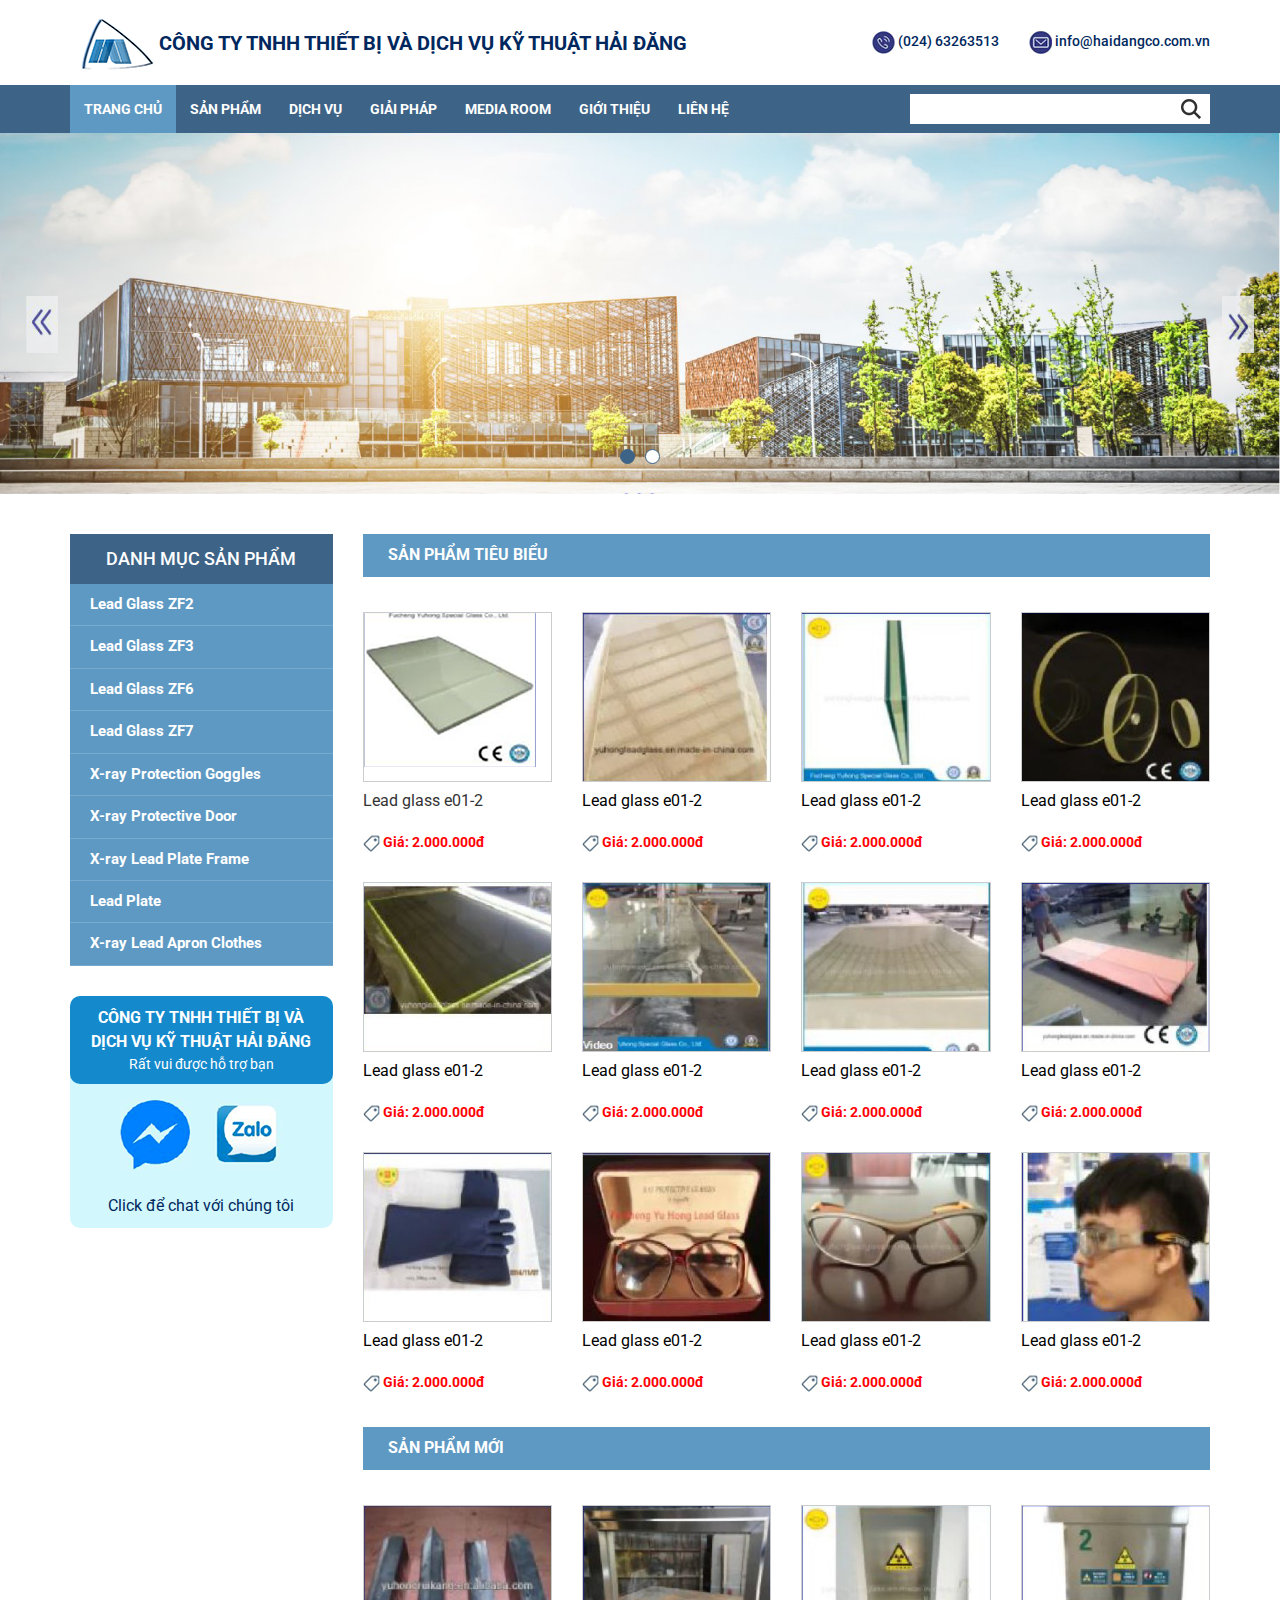
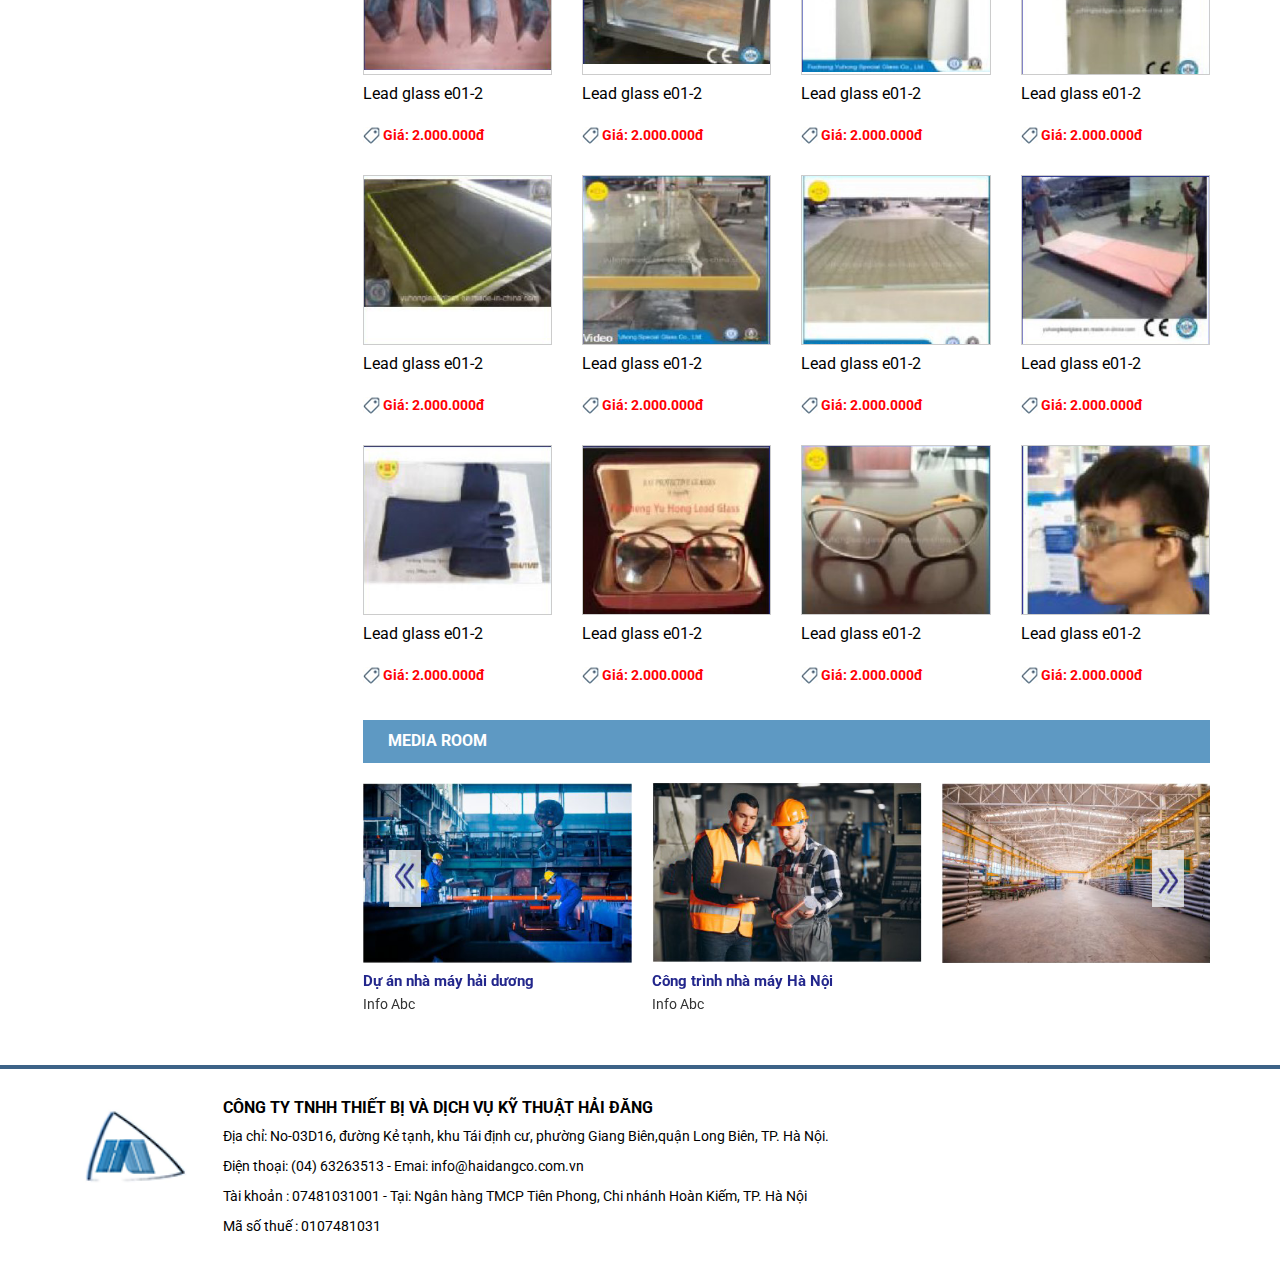
==== commit 6ccb1c2a: "udpate" ====
--- a/html HAIdang/index.html
+++ b/html HAIdang/index.html
@@ -350,38 +350,49 @@
                             <div id="eclipse4">
                                 <div class="eclipse-slider">
                                     <div class="box_dv">
-                                        <img src="images/im_services.png" alt="">
+                                        <div class="img_box_dv">
+                                            <img src="images/im_services.png" alt="">
+                                        </div>
+                                        
                                         <div class="txt_dv">
                                             <h3>Dự án nhà máy hải dương</h3>
                                             <p>Info Abc</p>
                                         </div>
                                     </div>
                                     <div class="box_dv">
-                                        <img src="images/im_services1.png" alt="">
+                                        <div class="img_box_dv">
+                                            <img src="images/im_services1.png" alt="">
+                                        </div>
                                         <div class="txt_dv">
                                             <h3>Công trình nhà máy Hà Nội</h3>
                                             <p>Info Abc</p>
                                         </div>
                                     </div>
                                     <div class="box_dv">
-                                        <img src="images/im_services2.png" alt="">
+                                        <div class="img_box_dv">
+                                            <img src="images/im_services2.png" alt="">
+                                            <div class="txt_dv">
+                                                <h3>Kho chứa hàng Bắc Ninh</h3>
+                                                <p>Info Abc</p>
+                                            </div>
+                                        </div>
+                                    </div>
+                                    <div class="box_dv">
+                                        <div class="img_box_dv">
+                                            <img src="images/im_services1.png" alt="">
+                                        </div>
                                         <div class="txt_dv">
-                                            <h3>Kho chứa hàng Bắc Ninh</h3>
+                                            <h3>Công trình nhà máy Hà Nội</h3>
                                             <p>Info Abc</p>
                                         </div>
                                     </div>
                                     <div class="box_dv">
-                                        <img src="images/im_services1.png" alt="">
-                                        <div class="txt_dv">
-                                            <h3>Dự án nhà máy hải dương</h3>
-                                            <p>Info Abc</p>
-                                        </div>
-                                    </div>
-                                    <div class="box_dv">
-                                        <img src="images/im_services2.png" alt="">
-                                        <div class="txt_dv">
-                                            <h3>Dự án nhà máy hải dương</h3>
-                                            <p>Info Abc</p>
+                                        <div class="img_box_dv">
+                                            <img src="images/im_services2.png" alt="">
+                                            <div class="txt_dv">
+                                                <h3>Kho chứa hàng Bắc Ninh</h3>
+                                                <p>Info Abc</p>
+                                            </div>
                                         </div>
                                     </div>
                                 </div>
--- a/html HAIdang/css/styles.css
+++ b/html HAIdang/css/styles.css
@@ -185,14 +185,13 @@
 }
 .box_sp h3{
 	font-size:16px;
-	font-weight:bold;
-	color:#00285e;
+	font-weight:normal;
 	margin-top:10px;
 	margin-bottom:5px;
 	height:35px;
 }
 .box_sp h3 a{
-	color:#00285e;
+	color:#000;
 }
 .box_sp h3 a:hover{
 	color:red;
@@ -374,6 +373,10 @@
 .form_contact_box{
 	margin-top:30px;
 }
+.img_box_dv{
+	height: 180px;
+	overflow: hidden;
+}
 @media only screen and (min-width: 768px){
 	.navbar-collapse{
 	padding:0;
@@ -388,6 +391,9 @@
 
 }
 @media only screen and (max-width: 767px) {
+	img_box_dv {
+		height: 220px;
+	}
 	.navbar-nav .open .dropdown-menu>li>a, .navbar-nav .open .dropdown-menu .dropdown-header{
 		padding-top:10px;
 		padding-bottom:10px;
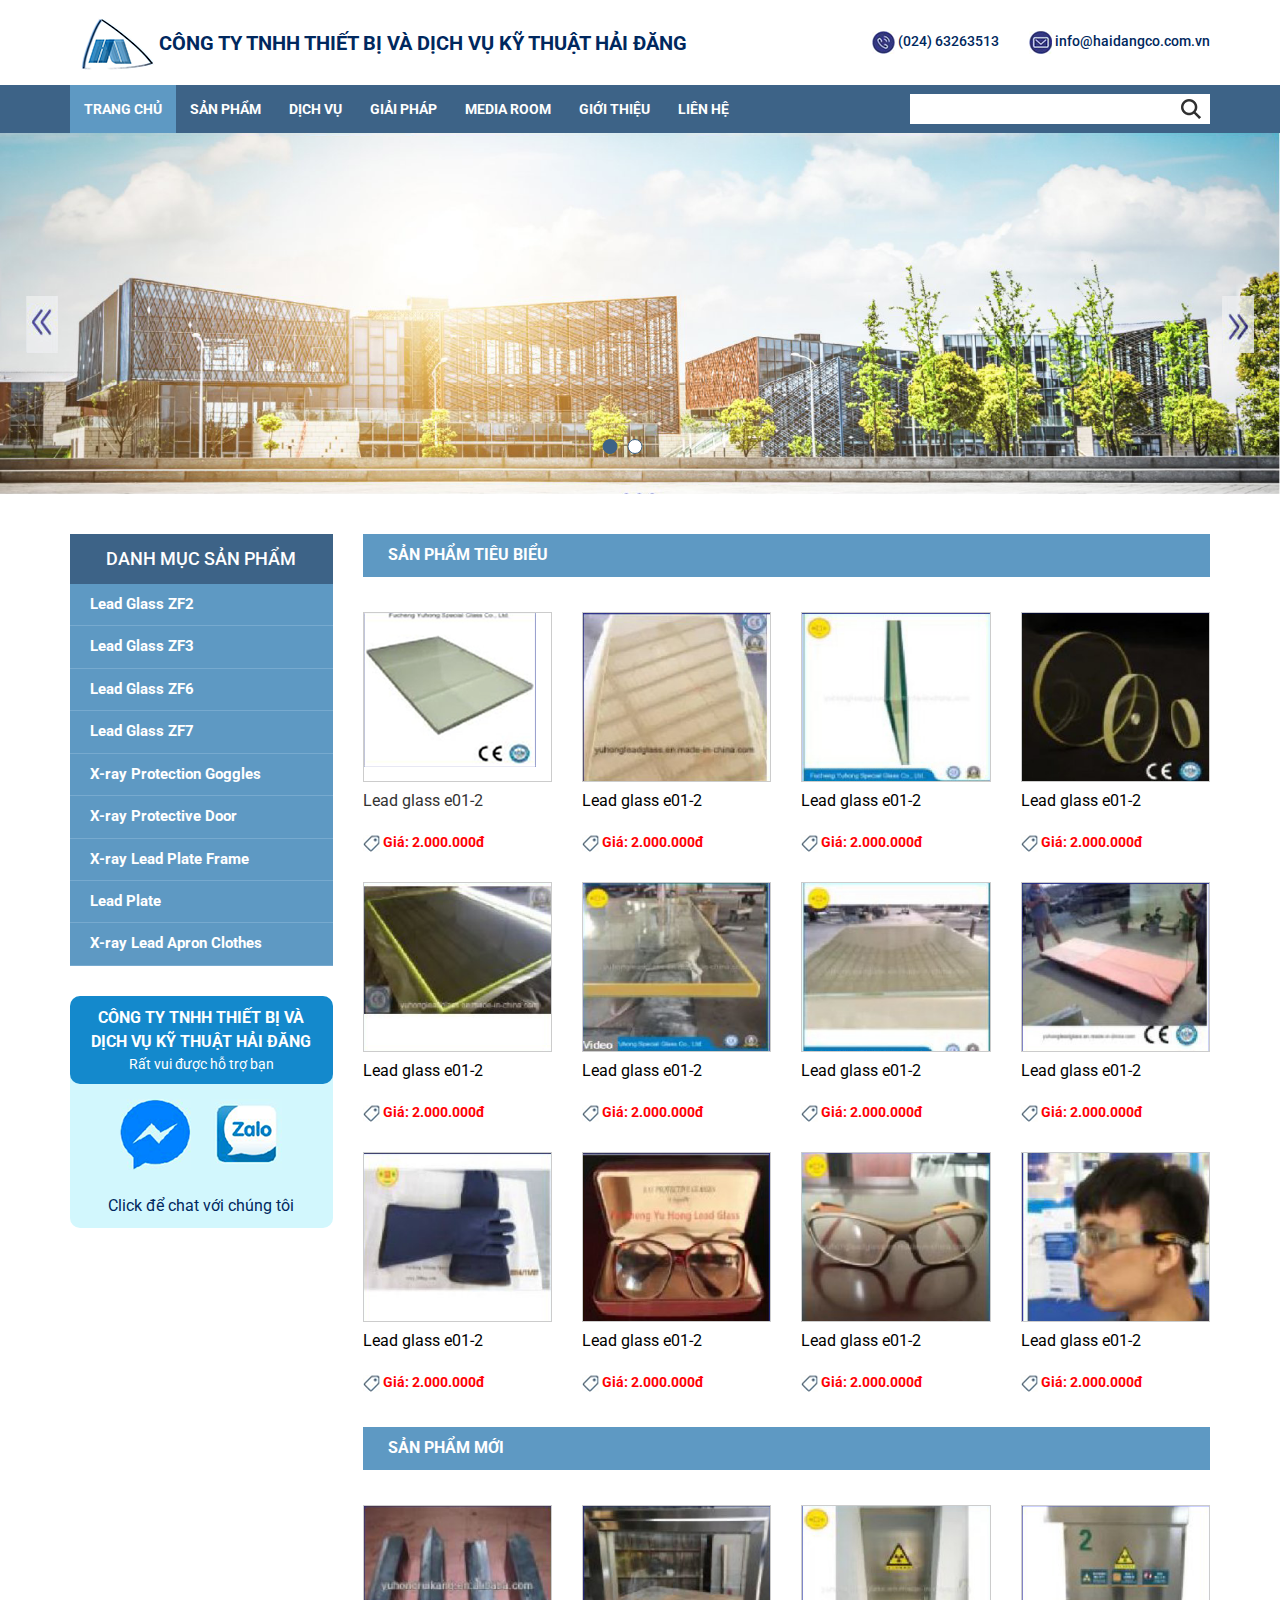
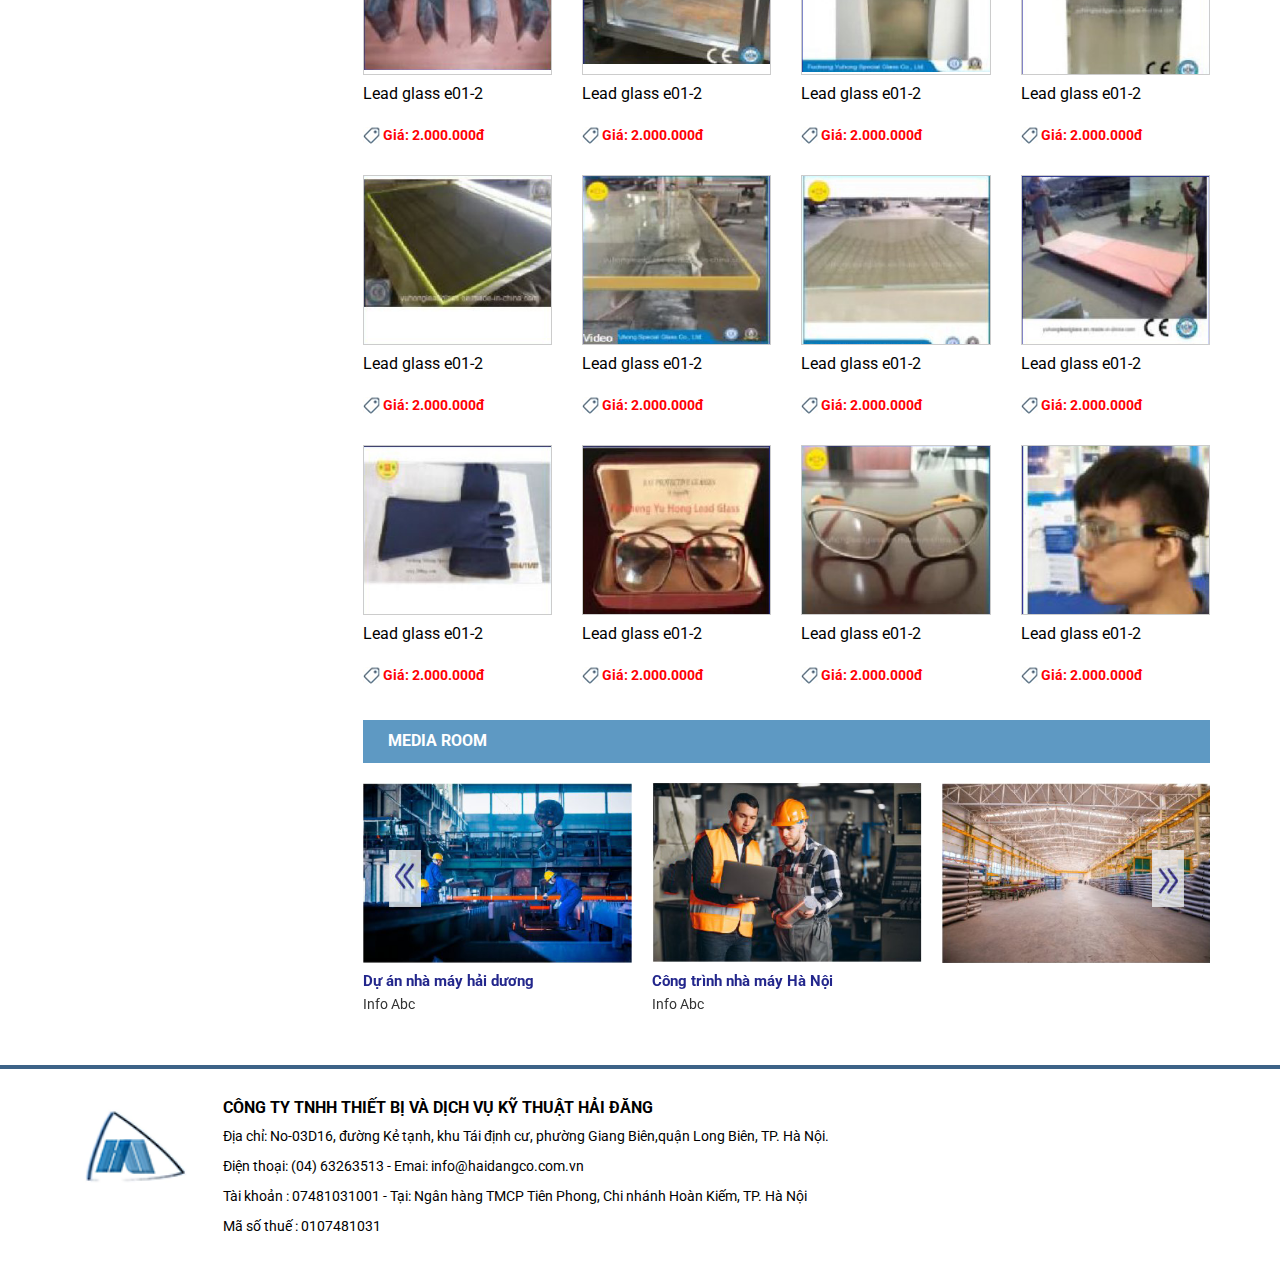
==== commit 0d9678a9: "Update index.html" ====
--- a/html HAIdang/index.html
+++ b/html HAIdang/index.html
@@ -95,7 +95,9 @@
             </div>
             <script>
                 $('#eclipse8').eclipse({
-                    adaptiveHeight: true
+                     autoplay: true,
+					interval: 3000,
+					autoControl: true
                 });
             </script>
         </div>
--- a/html HAIdang/css/styles.css
+++ b/html HAIdang/css/styles.css
@@ -397,6 +397,7 @@
 	.navbar-nav .open .dropdown-menu>li>a, .navbar-nav .open .dropdown-menu .dropdown-header{
 		padding-top:10px;
 		padding-bottom:10px;
+		color: #000;
 	}
 	.about .detail_product,.detail_contact .detail_product{
 		margin-top:20px;
